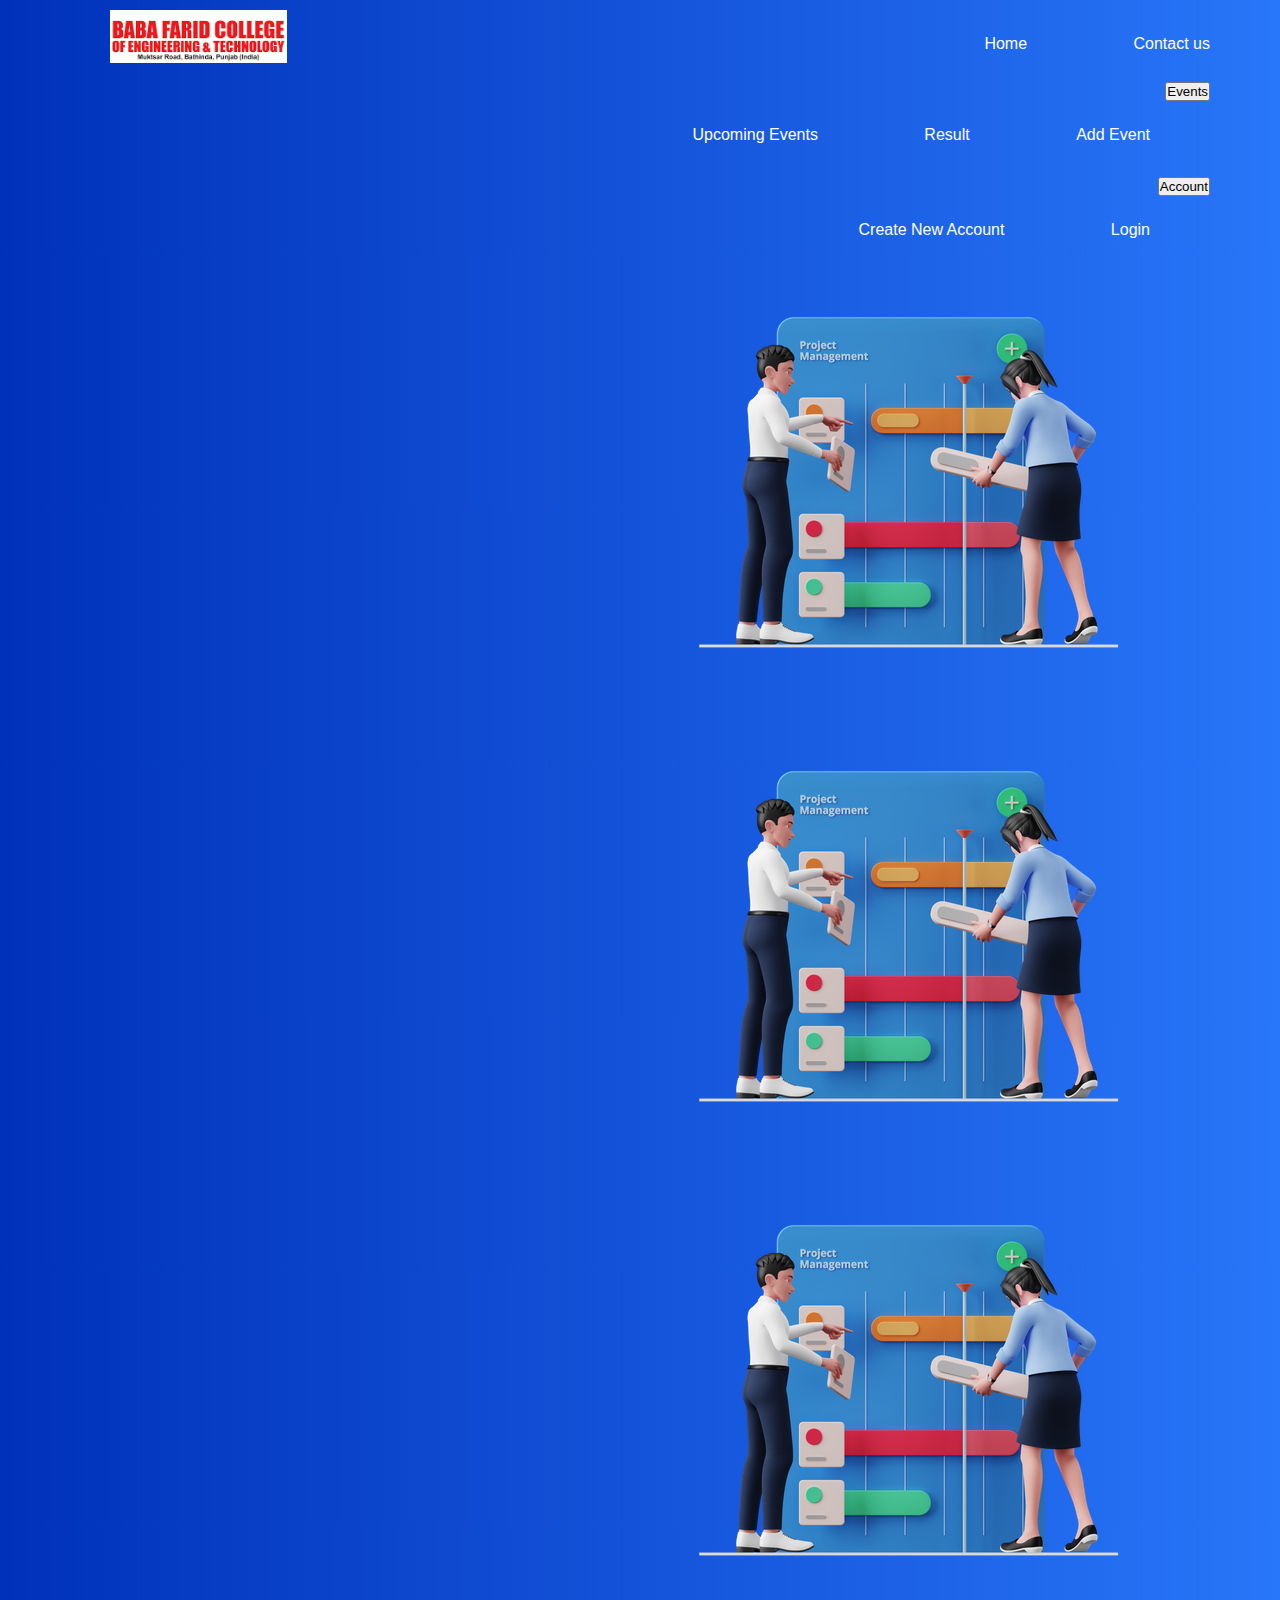
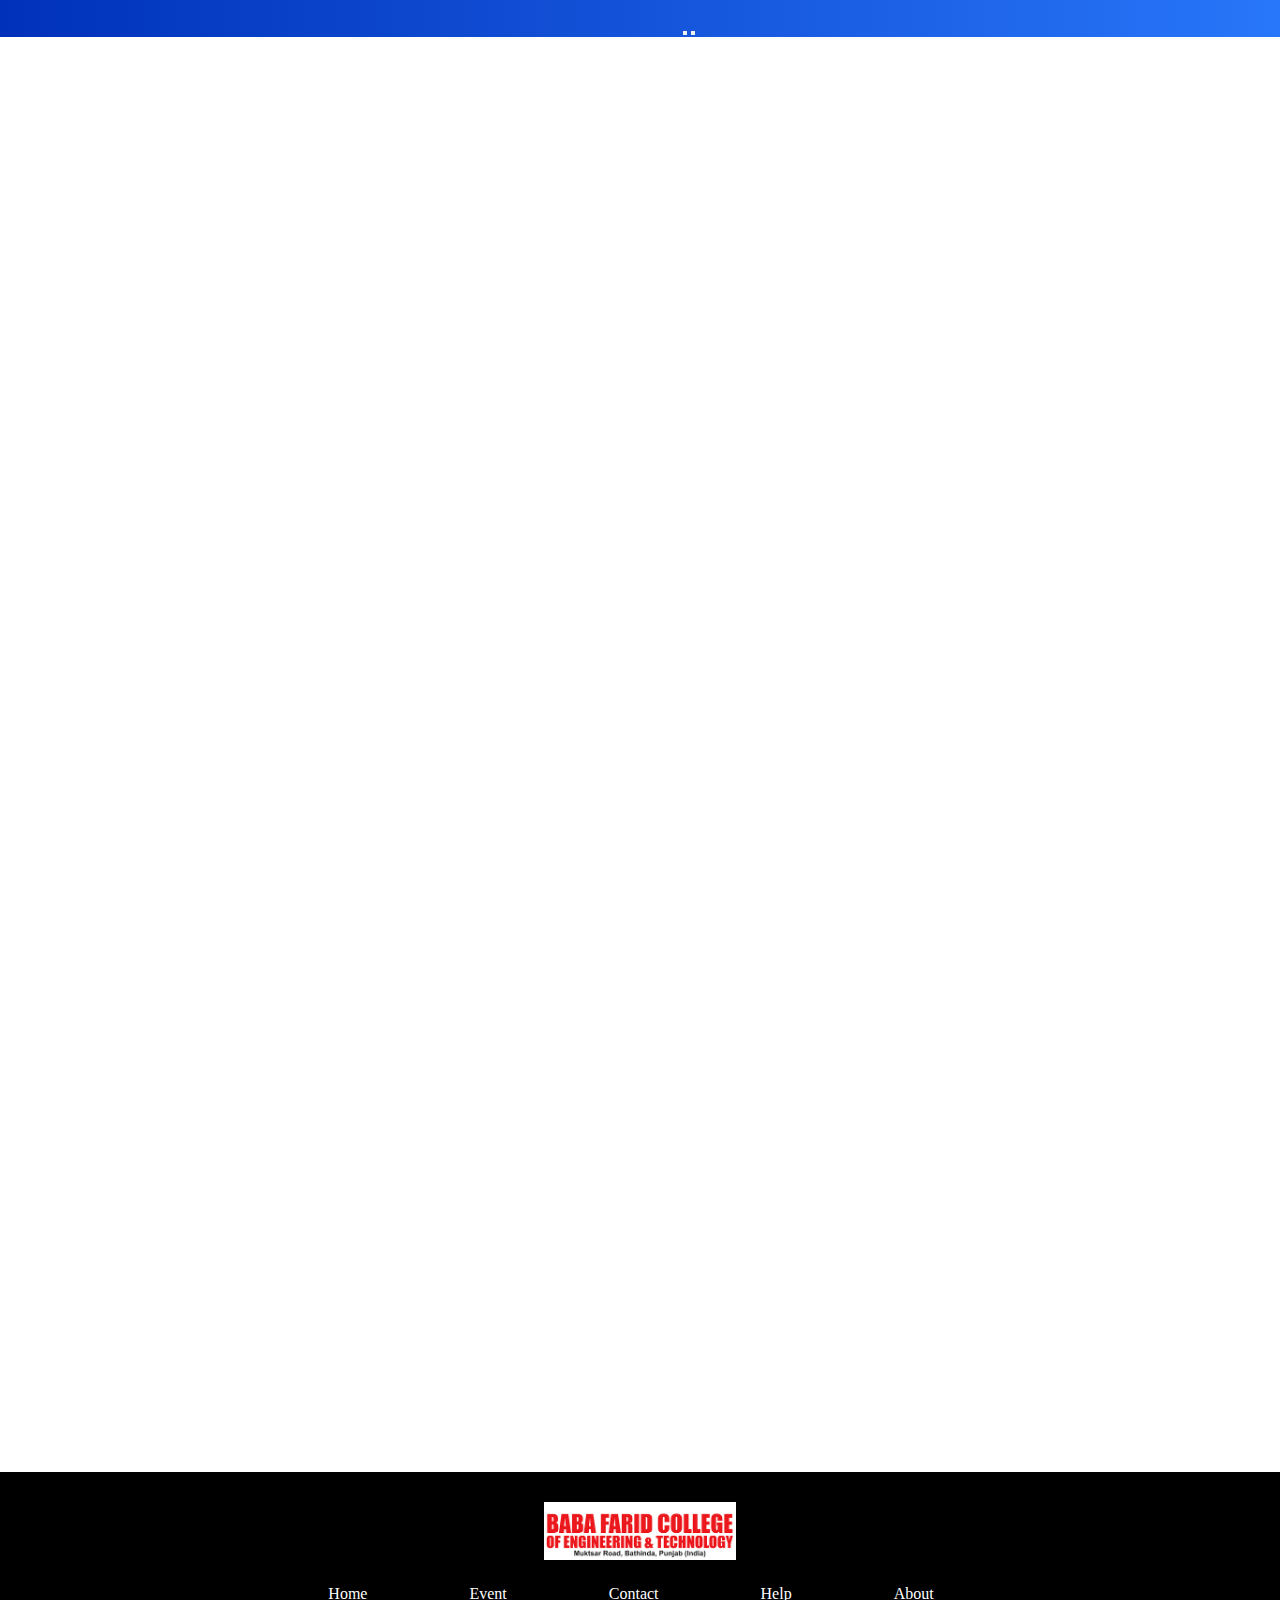
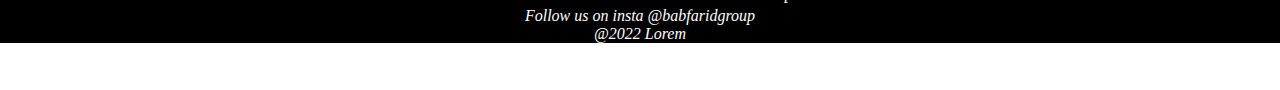
==== index.html @ 04c86332 "bfcet event" ====
<!DOCTYPE html>
<html lang="en">
<head>
    <meta charset="UTF-8">
    <meta http-equiv="X-UA-Compatible" content="IE=edge">
    <meta name="viewport" content="width=device-width, initial-scale=1.0">
    <title>Event Management</title>
    <link rel="stylesheet" href="style.css">
    <!-- CSS only -->
<link href="https://cdn.jsdelivr.net/npm/bootstrap@5.2.3/dist/css/bootstrap.min.css" rel="stylesheet" integrity="sha384-rbsA2VBKQhggwzxH7pPCaAqO46MgnOM80zW1RWuH61DGLwZJEdK2Kadq2F9CUG65" crossorigin="anonymous">
<link rel="preconnect" href="https://fonts.googleapis.com">
<link rel="preconnect" href="https://fonts.gstatic.com" crossorigin>
<link href="https://fonts.googleapis.com/css2?family=Alfa+Slab+One&display=swap" rel="stylesheet">
<link href="https://unpkg.com/aos@2.3.1/dist/aos.css" rel="stylesheet">
</head>
<body>

<!----navbar------->
<div class="nav-bar">
    <img src="./images/bfgi.png">
    <div class="menu-right">
        <span onClick="myFunction()">&#9776;</span>
       <ul id="menu">
        <li><a href="#">Home</a></li>    
        <li><a href="#">Contact us</a></li>    
        <li>
            <div class="btn-group">
              <button type="button" class="btn btn-primary dropdown-toggle" data-bs-toggle="dropdown" aria-expanded="false">
                Events
              </button>
              <ul class="dropdown-menu">
                <li><a class="dropdown-item" href="#">Upcoming Events</a></li>
                <li><a class="dropdown-item" href="#">Result</a></li>
                <li><a class="dropdown-item" href="#">Add Event</a></li>
              </ul>
            </div></li>   
        <li><!-- Example single danger button -->
            <div class="btn-group">
              <button type="button" class="btn btn-primary dropdown-toggle" data-bs-toggle="dropdown" aria-expanded="false">
                Account
              </button>
              <ul class="dropdown-menu">
                <li><a class="dropdown-item" href="#">Create New Account</a></li>
                <li><a class="dropdown-item" href="#">Login</a></li>
                
              </ul>
            </div></li>
        </ul>
    </div>
</div>   

<!----navbar end------->



<!----hero part----->

<div  class="heromain">
    <div data-aos="fade-up" class="hero-text">
        <h1 data-aos="fade-right">Get ALL The Event Details Of BFCET </h1>
        <p data-aos="fade-right">Lorem ipsum dolor sit amet consectetur adipisicing elit. Aut, officia! Facilis, rem quo? Ut, aperiam minima doloribus repellendus dolore consectetur asperiores debitis et ea rem quasi aspernatur fugiat quaerat provident.</p>
        <a data-aos="fade-right" href="#"> Explore Event</a>
    </div>

    <div data-aos="fade-left" class="hero-image">
        <div id="carouselExampleControls" class="carousel slide" data-bs-ride="carousel">
            <div class="carousel-inner">
              <div class="carousel-item active">
                <img src="./images/team.webp" alt="">
              </div>
              <div class="carousel-item">
                <img src="/images/team.webp" alt="">
              </div>
              <div class="carousel-item">
                <img src="./images/team.webp" alt="">
              </div>
            </div>
            <button class="carousel-control-prev" type="button" data-bs-target="#carouselExampleControls" data-bs-slide="prev">
              <span class="carousel-control-prev-icon" aria-hidden="true"></span>
              <span class="visually-hidden">Previous</span>
            </button>
            <button class="carousel-control-next" type="button" data-bs-target="#carouselExampleControls" data-bs-slide="next">
              <span class="carousel-control-next-icon" aria-hidden="true"></span>
              <span class="visually-hidden">Next</span>
            </button>
          </div>
    </div>




</div>
<!----hero part end----->





<!---about section----->
<div data-aos="fade-up" class="about">
    <div data-aos="fade-up" class="about-text">
        <h1 data-aos="fade-up">About</h1>
        <p data-aos="fade-up">Lorem ipsum dolor sit amet consectetur adipisicing elit. Placeat debitis impedit suscipit quisquam officiis, tempore in ab dignissimos incidunt laboriosam est autem laudantium numquam quidem fugiat mollitia hic ipsa non. Reiciendis tempore suscipit facere aspernatur mollitia est voluptas enim nostrum sint corrupti placeat labore sapiente quia aliquam pariatur sed, officia recusandae, voluptate doloribus! Nemo possimus, placeat rerum id fugiat quidem?</p>
    </div>

    <div data-aos="fade-up" class="about-image">
        <img data-aos="fade-up" src="./images/about2.webp" alt="">
    </div>
</div>
<!---about section end----->




<!-----event card section-->
<div data-aos="fade-up" class="event">


    <div data-aos="fade-up" class="event-card1">
        <div data-aos="fade-up" class="event-image">
            <img src="./images/even2.webp" alt="">
        </div>
        <div data-aos="fade-up" class="event-text">
            <h1>
                Event 1: Lorem
            </h1>
            <p>
                Lorem ipsum dolor sit amet consectetur adipisicing elit. Repellendus dolor, expedita, impedit similique animi at nulla ad ipsam cupiditate quis blanditiis. At repellendus aspernatur libero natus ut ipsam enim recusandae?
            </p>
            <a href="#">Explore</a>
        </div>

    </div>
    <div data-aos="fade-up" class="event-card1">
        <div data-aos="fade-up" class="event-image">
            <img src="./images/even2.webp" alt="">
        </div>
        <div data-aos="fade-up" class="event-text">
            <h1>
                Event 2: Lorem
            </h1>
            <p>
                Lorem ipsum dolor sit amet consectetur adipisicing elit. Repellendus dolor, expedita, impedit similique animi at nulla ad ipsam cupiditate quis blanditiis. At repellendus aspernatur libero natus ut ipsam enim recusandae?
            </p>
            <a href="#">Explore</a>
        </div>

    </div>
    <div data-aos="fade-up" class="event-card1">
        <div data-aos="fade-up" class="event-image">
            <img src="./images/even2.webp" alt="">
        </div>
        <div data-aos="fade-up" class="event-text">
            <h1>
                Event 3: Lorem
            </h1>
            <p>
                Lorem ipsum dolor sit amet consectetur adipisicing elit. Repellendus dolor, expedita, impedit similique animi at nulla ad ipsam cupiditate quis blanditiis. At repellendus aspernatur libero natus ut ipsam enim recusandae?
            </p>
            <a href="#">Explore</a>
        </div>

    </div>



</div>
<!-----event card section end-->






<!---previous event result-->

<div data-aos="fade-up" class="prev-event">

    <div data-aos="fade-up" class="prev-card">

        <div data-aos="fade-up" class="part1">

            <h1>
                Previous Event Result:
            </h1>
            <p>
                Lorem ipsum, dolor sit amet consectetur adipisicing elit. Exercitationem eaque officia, explicabo incidunt error, aperiam asperiores accusamus dolorum, 
            </p>

        </div>




        <div data-aos="fade-up" class="part2">

            <div class="winner-image">
                <img src="./images/userprofile.png" alt="">

            </div>
            <div class="winner-text">
                <h1>
                    1st Position
                </h1>
                <p>
                    
                    Name: Jane Roy
                    Branch: B.tech
                    UID:222222

                </p>
            </div>

        </div>


        <div data-aos="fade-up" class="part3">
            
            <div class="winner-image">
                <img src="./images/userprofile.png" alt="">
            </div>
            <div class="winner-text">
                <h1>
                    2nd Position
                </h1>
                <p>
                    Name: Jane Roy
                    Branch: B.tech
                    UID:222222
                    
                </p>
            </div>
        </div>

    </div>

</div>
<!---previous event result end-->




<div class="footer">
    <img src="./images/bfgi.png" alt="" class="footer-image">
 <ul>
    <li><a href="#">Home</a></li>
    <li><a href="#">Event</a></li>
    <li><a href="#">Contact</a></li>
    <li><a href="#">Help</a></li>
    <li><a href="#">About</a></li>
 </ul>

 <p>Follow us on insta @babfaridgroup</p>

 <p>@2022 Lorem</p>
</div>












<script src="https://cdn.jsdelivr.net/npm/bootstrap@5.2.3/dist/js/bootstrap.bundle.min.js"></script>



<script>
    function onclickhamburger() {
        document.getElementById("hambureger").classList.toggle("change");
        document.getElementById("nav").classList.toggle("chnage");
    }
  </script>
  
  
  <script>
    function myFunction() {
        var x = document.getElementById("menu");
  
        if (x.style.display == "block") {
            x.style.display = "none";
        }
        else {
            x.style.display = "block";
        }
    }
  </script>
  


  <script src="https://cdn.jsdelivr.net/npm/bootstrap@5.0.2/dist/js/bootstrap.bundle.min.js" integrity="sha384-MrcW6ZMFYlzcLA8Nl+NtUVF0sA7MsXsP1UyJoMp4YLEuNSfAP+JcXn/tWtIaxVXM" crossorigin="anonymous"></script>

  <script src="https://cdn.jsdelivr.net/npm/@popperjs/core@2.9.2/dist/umd/popper.min.js" integrity="sha384-IQsoLXl5PILFhosVNubq5LC7Qb9DXgDA9i+tQ8Zj3iwWAwPtgFTxbJ8NT4GN1R8p" crossorigin="anonymous"></script>
<script src="https://cdn.jsdelivr.net/npm/bootstrap@5.0.2/dist/js/bootstrap.min.js" integrity="sha384-cVKIPhGWiC2Al4u+LWgxfKTRIcfu0JTxR+EQDz/bgldoEyl4H0zUF0QKbrJ0EcQF" crossorigin="anonymous"></script>
<script src="https://unpkg.com/aos@2.3.1/dist/aos.js"></script>
<script>
    AOS.init();
  </script>
    
</body>





</html>
---- style.css ----
* {
    margin: 0;
    padding: 0;
}


.nav-bar {
    background-image: linear-gradient(to right, #0031ba, 
    #2876F9);
    color: rgb(255, 255, 255);
    padding: 10px;
    font-family: Anton;
    font-family: Arial, Helvetica, sans-serif;

}

.nav-bar img {
    height: 53px;
    float: left;
    margin-left: 100px;
}

.nav-bar .bfgi {
    border-radius: 0%;
    height: 55px;
    width: auto;
    margin-left: 225px;

}


.menu-right {
    text-align: right;
}

ul li {
    display: inline-block;
    margin: 25px 60px 4px 42px;
    list-style: none;
}

ul li a {
    text-decoration: none;
    color: rgb(255, 255, 255);

}

ul li a:hover {
    color: white;
    transition: 0.2s ease-in;
}

span {
    margin: 0 20px;
    font-size: 28px;
    cursor: pointer;
    display: none;
}

.navbar ul {
    display: flex;
    flex-direction: row;
    align-items: flex-start;
    justify-content: space-between;
    padding: 28px 69px;
}

.heromain {
    display: flex;
    align-items: center;
    justify-content: space-evenly;
    background-image: linear-gradient(to right, #0031ba, 
    #2876F9);
}

.hero-text {
    flex-basis: 40%;

}



.hero-text h1 {
    font-size: 55px;
    color: white;
    font-family: 'Alfa Slab One', cursive;
    font-weight: 100;
}

.hero-text p {
    font-family: Arial, Helvetica, sans-serif;
    color: white;
    font-size: 15;
}

.hero-text a {
    text-decoration: none;
    font-style: normal;
    background-color: white;
    color: black;
    padding: 10px;
    border-radius: 5px;
    font-family: Arial, Helvetica, sans-serif;
    font-weight: 600;
}

.hero-text a:hover {
    background-color: white;
    color: rgb(255, 255, 255);
    background-color: #0031ba;
    transition: 0.5s;
}

.hero-image {
    flex-basis: 40%;
}




/*===about section===*/

.about {
    display: flex;
    align-items: center;
    justify-content: space-evenly;

}

.about-text {
    flex-basis: 40%;
    text-align: justify;
}

.about-text h1 {
    color: rgb(42, 42, 235);
    font-size: 35px;
    font-weight: 700;
}

.about-text p {
    font-size: 17px;
    font-weight: 400;
}


/*===event cards====*/
.event {
    display: flex;
    align-items: center;
    justify-content: space-evenly;
}

.event-card1 {
    height: 450px;
    width: 400px;
    background-image: linear-gradient(to right, #0031ba, 
    #2876F9);
    border-radius: 3%;
    display: flex;
    padding-bottom: 35px;
    flex-direction: column;
    align-items: center;
    justify-content: space-evenly;
    box-shadow: rgba(50, 50, 93, 0.25) 0px 6px 12px -2px, rgba(0, 0, 0, 0.3) 0px 3px 7px -3px;
}

.event-image{
    flex-basis: 50%;
    
}


.event-image img{
    height: auto;
    width: 60%;
    margin-left: 15%;
}
.event-text{
    flex-basis: 40%;
    margin-left: 10%;
}

.event-text h1{
    color: white;
    font-size: 30px;
    font-weight: 500;
}

.event-text p{
    color: white;
    font-size: 15px;
    font-weight: 250;
}

.event-text a{
    text-decoration: none;
    font-style: normal;
    background-color: white;
    color: #0031ba;
    border-radius: 3%;
    padding: 7px;
    border-radius: 3px;
}

.event-text a:hover{
    background-color: black;
    color: white;
    transition: 0.5s;
}


.event-card1:hover{
    height: 460px;
    width: 410px;
    transition: 0.5s;
}



/*====prev-event===*/

.prev-card{
    height: 200px;
    width: 90%;
    margin: 60px;
    border-radius:20px;
    box-shadow: rgba(50, 50, 93, 0.25) 0px 6px 12px -2px, rgba(0, 0, 0, 0.3) 0px 3px 7px -3px;
    background-image: linear-gradient(to right, #000000, #232020);
    display: flex;
    align-items: center;
    justify-content: space-evenly;

}




.part1{
    flex-basis: 30%;
}


.part1 h1{
    color: white;
    font-size: 30px;
    font-weight: 600;
}

.part1 p{
    color: rgb(140, 138, 138);
    font-size: 15px;
}

.part2{
    flex-basis: 30%;
    display: flex;
    flex-direction: row;
    align-items: center;
}


.part3{
    display: flex;
    flex-direction: row;
    align-items: center;
}
.winner-text h1{
    font-size: 25px;
    color: white;
}

.winner-text p{
    color: rgb(136, 132, 132);
}

.winner-image img{
    height: auto;
    width: 65%;
}


.part3{
    flex-basis: 30%;
}



.footer{
    background-color: black;
    color: white;
    display: flex;
    align-items: center;
    flex-direction: column;
    justify-content: space-evenly;
}

.footer ul{
    display: flex;
    align-items: center;
    justify-content: space-evenly;
    margin-left: 700px;
    margin-right: 700px;
}

.footer p{
    font-style: italic;
    font-family: cursive;
    color: white;
    text-align: center;
}




.footer-image{
    height: auto;
    width: 15%;
    margin-top: 30px;
    
}


















/*====mediaquery=====*/
@media only screen and (max-width:700px) {


    span {
        display: block
    }

    .nav-bar img {
        height: 57px;
        width: auto;
        margin-left: 7px;
    }

    .nav-bar .bfgi {
        height: 44px;
        margin-left: 43px;
    }

    ul li {
        display: block;
    }

    ul {
        display: none;
    }
}
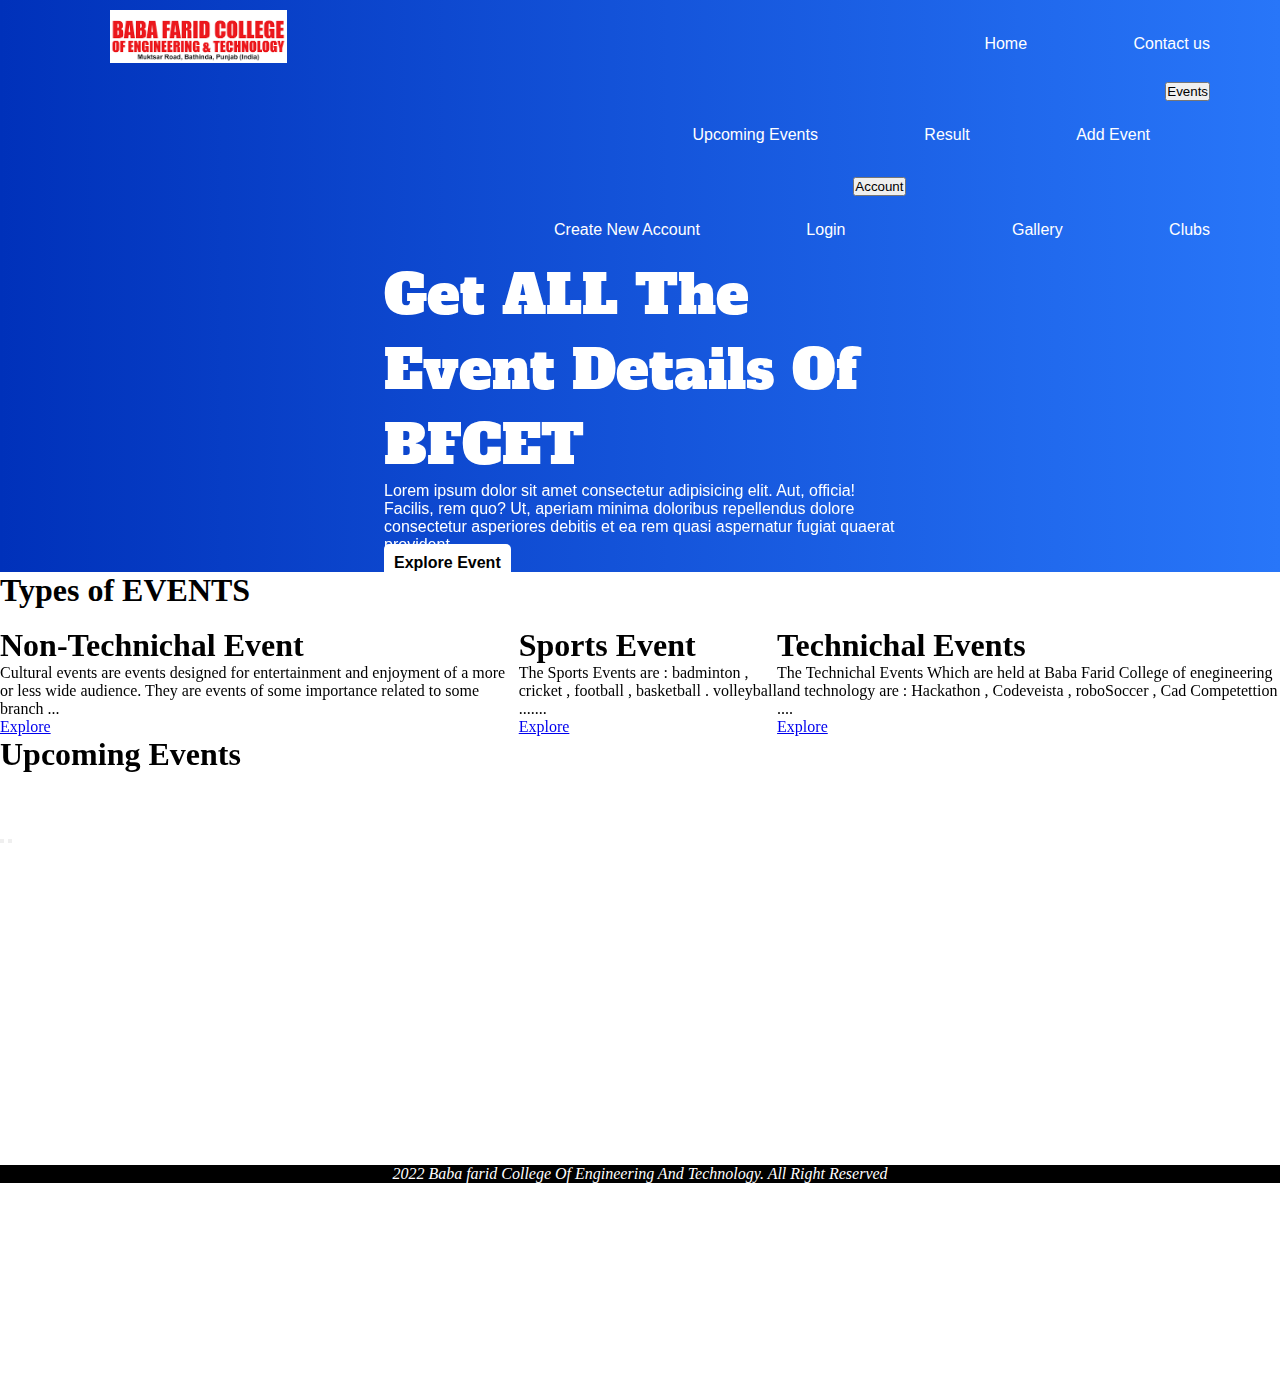
==== commit ee29895a: "Update index.html" ====
--- a/index.html
+++ b/index.html
@@ -1,5 +1,6 @@
 <!DOCTYPE html>
 <html lang="en">
+
 <head>
     <meta charset="UTF-8">
     <meta http-equiv="X-UA-Compatible" content="IE=edge">
@@ -7,305 +8,352 @@
     <title>Event Management</title>
     <link rel="stylesheet" href="style.css">
     <!-- CSS only -->
-<link href="https://cdn.jsdelivr.net/npm/bootstrap@5.2.3/dist/css/bootstrap.min.css" rel="stylesheet" integrity="sha384-rbsA2VBKQhggwzxH7pPCaAqO46MgnOM80zW1RWuH61DGLwZJEdK2Kadq2F9CUG65" crossorigin="anonymous">
-<link rel="preconnect" href="https://fonts.googleapis.com">
-<link rel="preconnect" href="https://fonts.gstatic.com" crossorigin>
-<link href="https://fonts.googleapis.com/css2?family=Alfa+Slab+One&display=swap" rel="stylesheet">
-<link href="https://unpkg.com/aos@2.3.1/dist/aos.css" rel="stylesheet">
+    <link href="https://cdn.jsdelivr.net/npm/bootstrap@5.2.3/dist/css/bootstrap.min.css" rel="stylesheet"
+        integrity="sha384-rbsA2VBKQhggwzxH7pPCaAqO46MgnOM80zW1RWuH61DGLwZJEdK2Kadq2F9CUG65" crossorigin="anonymous">
+    <link rel="preconnect" href="https://fonts.googleapis.com">
+    <link rel="preconnect" href="https://fonts.gstatic.com" crossorigin>
+    <link href="https://fonts.googleapis.com/css2?family=Alfa+Slab+One&display=swap" rel="stylesheet">
+    <link href="https://unpkg.com/aos@2.3.1/dist/aos.css" rel="stylesheet">
 </head>
+
 <body>
 
-<!----navbar------->
-<div class="nav-bar">
-    <img src="./images/bfgi.png">
-    <div class="menu-right">
-        <span onClick="myFunction()">&#9776;</span>
-       <ul id="menu">
-        <li><a href="#">Home</a></li>    
-        <li><a href="#">Contact us</a></li>    
-        <li>
-            <div class="btn-group">
-              <button type="button" class="btn btn-primary dropdown-toggle" data-bs-toggle="dropdown" aria-expanded="false">
-                Events
-              </button>
-              <ul class="dropdown-menu">
-                <li><a class="dropdown-item" href="#">Upcoming Events</a></li>
-                <li><a class="dropdown-item" href="#">Result</a></li>
-                <li><a class="dropdown-item" href="#">Add Event</a></li>
-              </ul>
-            </div></li>   
-        <li><!-- Example single danger button -->
-            <div class="btn-group">
-              <button type="button" class="btn btn-primary dropdown-toggle" data-bs-toggle="dropdown" aria-expanded="false">
-                Account
-              </button>
-              <ul class="dropdown-menu">
-                <li><a class="dropdown-item" href="#">Create New Account</a></li>
-                <li><a class="dropdown-item" href="#">Login</a></li>
-                
-              </ul>
-            </div></li>
-        </ul>
-    </div>
-</div>   
-
-<!----navbar end------->
-
-
-
-<!----hero part----->
-
-<div  class="heromain">
-    <div data-aos="fade-up" class="hero-text">
-        <h1 data-aos="fade-right">Get ALL The Event Details Of BFCET </h1>
-        <p data-aos="fade-right">Lorem ipsum dolor sit amet consectetur adipisicing elit. Aut, officia! Facilis, rem quo? Ut, aperiam minima doloribus repellendus dolore consectetur asperiores debitis et ea rem quasi aspernatur fugiat quaerat provident.</p>
-        <a data-aos="fade-right" href="#"> Explore Event</a>
-    </div>
-
-    <div data-aos="fade-left" class="hero-image">
-        <div id="carouselExampleControls" class="carousel slide" data-bs-ride="carousel">
-            <div class="carousel-inner">
-              <div class="carousel-item active">
-                <img src="./images/team.webp" alt="">
-              </div>
-              <div class="carousel-item">
-                <img src="/images/team.webp" alt="">
-              </div>
-              <div class="carousel-item">
-                <img src="./images/team.webp" alt="">
-              </div>
-            </div>
-            <button class="carousel-control-prev" type="button" data-bs-target="#carouselExampleControls" data-bs-slide="prev">
-              <span class="carousel-control-prev-icon" aria-hidden="true"></span>
-              <span class="visually-hidden">Previous</span>
-            </button>
-            <button class="carousel-control-next" type="button" data-bs-target="#carouselExampleControls" data-bs-slide="next">
-              <span class="carousel-control-next-icon" aria-hidden="true"></span>
-              <span class="visually-hidden">Next</span>
-            </button>
-          </div>
-    </div>
-
-
-
-
-</div>
-<!----hero part end----->
-
-
-
-
-
-<!---about section----->
-<div data-aos="fade-up" class="about">
-    <div data-aos="fade-up" class="about-text">
-        <h1 data-aos="fade-up">About</h1>
-        <p data-aos="fade-up">Lorem ipsum dolor sit amet consectetur adipisicing elit. Placeat debitis impedit suscipit quisquam officiis, tempore in ab dignissimos incidunt laboriosam est autem laudantium numquam quidem fugiat mollitia hic ipsa non. Reiciendis tempore suscipit facere aspernatur mollitia est voluptas enim nostrum sint corrupti placeat labore sapiente quia aliquam pariatur sed, officia recusandae, voluptate doloribus! Nemo possimus, placeat rerum id fugiat quidem?</p>
-    </div>
-
-    <div data-aos="fade-up" class="about-image">
-        <img data-aos="fade-up" src="./images/about2.webp" alt="">
-    </div>
-</div>
-<!---about section end----->
-
-
-
-
-<!-----event card section-->
-<div data-aos="fade-up" class="event">
-
-
-    <div data-aos="fade-up" class="event-card1">
-        <div data-aos="fade-up" class="event-image">
-            <img src="./images/even2.webp" alt="">
-        </div>
-        <div data-aos="fade-up" class="event-text">
-            <h1>
-                Event 1: Lorem
-            </h1>
-            <p>
-                Lorem ipsum dolor sit amet consectetur adipisicing elit. Repellendus dolor, expedita, impedit similique animi at nulla ad ipsam cupiditate quis blanditiis. At repellendus aspernatur libero natus ut ipsam enim recusandae?
+    <!----navbar------->
+    <div class="nav-bar">
+        <img src="./images/bfgi.png">
+        <div class="menu-right">
+            <span onClick="myFunction()">&#9776;</span>
+            <ul id="menu">
+                <li><a href="#">Home</a></li>
+                <li><a href="#">Contact us</a></li>
+                <li>
+                    <div class="btn-group">
+                        <button type="button" class="btn btn-primary dropdown-toggle" data-bs-toggle="dropdown"
+                            aria-expanded="false">
+                            Events
+                        </button>
+                        <ul class="dropdown-menu">
+                            <li><a class="dropdown-item" href="#">Upcoming Events</a></li>
+                            <li><a class="dropdown-item" href="#">Result</a></li>
+                            <li><a class="dropdown-item" href="#">Add Event</a></li>
+                        </ul>
+                    </div>
+                </li>
+                <li>
+                    <!-- Example single danger button -->
+                    <div class="btn-group">
+                        <button type="button" class="btn btn-primary dropdown-toggle" data-bs-toggle="dropdown"
+                            aria-expanded="false">
+                            Account
+                        </button>
+                        <ul class="dropdown-menu">
+                            <li><a class="dropdown-item" href="signup.html">Create New Account</a></li>
+                            <li><a class="dropdown-item" href="login.html">Login</a></li>
+
+                        </ul>
+                    </div>
+                </li>
+                <li><a href="#">Gallery</a></li>
+                <li><a href="#">Clubs</a></li>
+            </ul>
+        </div>
+    </div>
+
+    <!----navbar end------->
+
+
+
+    <!----hero part----->
+
+    <div class="heromain">
+        <div data-aos="fade-up" class="hero-text">
+            <h1 data-aos="fade-right">Get ALL The Event Details Of BFCET </h1>
+            <p data-aos="fade-right">Lorem ipsum dolor sit amet consectetur adipisicing elit. Aut, officia! Facilis, rem
+                quo? Ut, aperiam minima doloribus repellendus dolore consectetur asperiores debitis et ea rem quasi
+                aspernatur fugiat quaerat provident.</p>
+            <a data-aos="fade-right" href="#"> Explore Event</a>
+        </div>
+
+  
+        </div>
+
+
+
+
+    </div>
+    <!----hero part end----->
+
+
+
+
+
+    <!---about section----
+    <div data-aos="fade-up" class="about">
+        <div data-aos="fade-up" class="about-text">
+            <h1 data-aos="fade-up">About</h1>
+            <p data-aos="fade-up">Do you know something worth sharing?
+                Are you wondering where and with whom to share?
+                This is the right place to be then..
+                Get insight of all the events of BFCET at one place, let go all the queries and just scroll to explore
+                and get all the Details of the Previous events youu have missed and always be aware for upcoming event
             </p>
-            <a href="#">Explore</a>
-        </div>
-
-    </div>
-    <div data-aos="fade-up" class="event-card1">
-        <div data-aos="fade-up" class="event-image">
-            <img src="./images/even2.webp" alt="">
-        </div>
-        <div data-aos="fade-up" class="event-text">
-            <h1>
-                Event 2: Lorem
-            </h1>
-            <p>
-                Lorem ipsum dolor sit amet consectetur adipisicing elit. Repellendus dolor, expedita, impedit similique animi at nulla ad ipsam cupiditate quis blanditiis. At repellendus aspernatur libero natus ut ipsam enim recusandae?
-            </p>
-            <a href="#">Explore</a>
-        </div>
-
-    </div>
-    <div data-aos="fade-up" class="event-card1">
-        <div data-aos="fade-up" class="event-image">
-            <img src="./images/even2.webp" alt="">
-        </div>
-        <div data-aos="fade-up" class="event-text">
-            <h1>
-                Event 3: Lorem
-            </h1>
-            <p>
-                Lorem ipsum dolor sit amet consectetur adipisicing elit. Repellendus dolor, expedita, impedit similique animi at nulla ad ipsam cupiditate quis blanditiis. At repellendus aspernatur libero natus ut ipsam enim recusandae?
-            </p>
-            <a href="#">Explore</a>
-        </div>
-
-    </div>
-
-
-
-</div>
-<!-----event card section end-->
-
-
-
-
-
-
-<!---previous event result-->
-
-<div data-aos="fade-up" class="prev-event">
-
-    <div data-aos="fade-up" class="prev-card">
-
-        <div data-aos="fade-up" class="part1">
-
-            <h1>
-                Previous Event Result:
-            </h1>
-            <p>
-                Lorem ipsum, dolor sit amet consectetur adipisicing elit. Exercitationem eaque officia, explicabo incidunt error, aperiam asperiores accusamus dolorum, 
-            </p>
-
-        </div>
-
-
-
-
-        <div data-aos="fade-up" class="part2">
-
-            <div class="winner-image">
-                <img src="./images/userprofile.png" alt="">
-
-            </div>
-            <div class="winner-text">
+        </div>
+
+        <div data-aos="fade-up" class="about-image">
+            <img data-aos="fade-up" src="./images/about2.webp" alt="">
+        </div>
+    </div>
+    
+    
+    
+    --about section end----->
+
+
+
+    <!----types of event cards-->
+
+    <div class="type-heading">
+        <h1 class="heading">Types of EVENTS</h1>
+
+
+    <div data-aos="fade-up" class="event">
+
+
+        <div data-aos="fade-up" class="type-event-card1">
+            <div data-aos="fade-up" class="type-event-image">
+                <img class="type-image1" src="./images/cultural.jpg" alt="">
+            </div>
+            <div data-aos="fade-up" class="type-event-text">
                 <h1>
-                    1st Position
+                    Non-Technichal Event
                 </h1>
                 <p>
-                    
-                    Name: Jane Roy
-                    Branch: B.tech
-                    UID:222222
+                    Cultural events are events designed for entertainment and enjoyment of a more or less wide audience. They are events of some importance related to some branch ...
 
                 </p>
-            </div>
-
-        </div>
-
-
-        <div data-aos="fade-up" class="part3">
-            
-            <div class="winner-image">
-                <img src="./images/userprofile.png" alt="">
-            </div>
-            <div class="winner-text">
+                <a href="non-tech.html">Explore</a>
+            </div>
+
+        </div>
+        <div data-aos="fade-up" class="type-event-card1">
+            <div data-aos="fade-up" class="type-event-image">
+                <img class="type-image2" src="./images/sports2.jpg" alt="">
+            </div>
+            <div data-aos="fade-up" class="type-event-text">
                 <h1>
-                    2nd Position
+                    Sports Event
                 </h1>
                 <p>
-                    Name: Jane Roy
-                    Branch: B.tech
-                    UID:222222
-                    
+                    The Sports Events are : badminton , cricket , football , basketball . volleyball .......
                 </p>
-            </div>
-        </div>
+                <a href="./non-tech.html">Explore</a>
+            </div>
+
+        </div>
+        <div data-aos="fade-up" class="type-event-card1">
+            <div data-aos="fade-up" class="type-event-image">
+                <img class="type-image3" src="./images/tech-event.jpg" alt="">
+            </div>
+            <div data-aos="fade-up" class="type-event-text">
+                <h1>
+                    Technichal Events
+                </h1>
+                <p>
+                  The Technichal Events Which are held at Baba Farid College of enegineering and technology are : Hackathon , Codeveista , roboSoccer , Cad Competettion ....
+                </p>
+                <a href="non-tech.html">Explore</a>
+            </div>
+
+        </div>
+
+
 
     </div>
 
 </div>
-<!---previous event result end-->
-
-
-
-
-<div class="footer">
-    <img src="./images/bfgi.png" alt="" class="footer-image">
- <ul>
-    <li><a href="#">Home</a></li>
-    <li><a href="#">Event</a></li>
-    <li><a href="#">Contact</a></li>
-    <li><a href="#">Help</a></li>
-    <li><a href="#">About</a></li>
- </ul>
-
- <p>Follow us on insta @babfaridgroup</p>
-
- <p>@2022 Lorem</p>
-</div>
-
-
-
-
-
-
-
-
-
-
-
-
-<script src="https://cdn.jsdelivr.net/npm/bootstrap@5.2.3/dist/js/bootstrap.bundle.min.js"></script>
-
-
-
-<script>
-    function onclickhamburger() {
-        document.getElementById("hambureger").classList.toggle("change");
-        document.getElementById("nav").classList.toggle("chnage");
-    }
-  </script>
-  
-  
-  <script>
-    function myFunction() {
-        var x = document.getElementById("menu");
-  
-        if (x.style.display == "block") {
-            x.style.display = "none";
+
+    <!----types of event cards end-->
+
+
+
+
+    <!---Upcoming Events-->
+
+
+
+
+
+    <h1 data-aos="fade-up" class="up-heading">
+        Upcoming Events
+    </h1>
+    <div class="upco">
+
+
+       
+
+        <div data-aos="fade-up" class="upco-cr">
+            <div id="carouselExampleControls" class="carousel slide" data-bs-ride="carousel">
+                <div class="carousel-inner">
+                  <div class="carousel-item active">
+                    <img src="./images/convoevent1.jpg" alt="" class="crousel-image">
+                  </div>
+                  <div class="carousel-item">
+                    <img src="./images/convoevent1.jpg" alt="" class="crousel-image">
+                  </div>
+                  <div class="carousel-item">
+                    <img src="./images/convoevent1.jpg" alt="" class="crousel-image">
+                  </div>
+                </div>
+                <button class="carousel-control-prev" type="button" data-bs-target="#carouselExampleControls" data-bs-slide="prev">
+                  <span class="carousel-control-prev-icon" aria-hidden="true"></span>
+                  <span class="visually-hidden">Previous</span>
+                </button>
+                <button class="carousel-control-next" type="button" data-bs-target="#carouselExampleControls" data-bs-slide="next">
+                  <span class="carousel-control-next-icon" aria-hidden="true"></span>
+                  <span class="visually-hidden">Next</span>
+                </button>
+              </div>
+        </div>
+
+
+
+
+    </div>
+    <!---Upcoming Events end-->
+
+
+
+
+    <!---previous event result-->
+
+    <div data-aos="fade-up" class="prev-event">
+
+        <div data-aos="fade-up" class="prev-card">
+
+            <div data-aos="fade-up" class="part1">
+
+                <h1>
+                    Previous Event Tech-o-Fest:
+                </h1>
+                <p>
+                    CSI club is organising "TECH 'O' FEST" Including 3 events FASTECH (coding) TECH'O'LAUGH (memes)
+                    PRESENTECH (presentation & pitching)
+                </p>
+
+            </div>
+
+
+
+
+            <div data-aos="fade-up" class="part2">
+
+                <div class="winner-image">
+                    <img src="./images/userprofile.png" alt="">
+
+                </div>
+                <div class="winner-text">
+                    <h1>
+                        1st Position
+                    </h1>
+                    <p>
+
+                        Jatin bansal
+                        Branch: B.tech
+                        UID:222222
+
+
+                    </p>
+                </div>
+
+            </div>
+
+
+            <div data-aos="fade-up" class="part3">
+
+                <div class="winner-image">
+                    <img src="./images/userprofile.png" alt="">
+                </div>
+                <div class="winner-text">
+                    <h1>
+                        2nd Position
+                    </h1>
+                    <p>
+                        Name: MehakDeep Singh
+                        Branch: B.tech
+                        UID:222222
+
+
+                    </p>
+                </div>
+            </div>
+
+        </div>
+
+    </div>
+    <!---previous event result end-->
+
+
+
+
+    <div class="footer">
+      
+
+        <p>2022 Baba farid College Of Engineering And Technology. All Right Reserved</p>
+    </div>
+
+
+
+
+
+
+
+
+
+
+
+
+    <script src="https://cdn.jsdelivr.net/npm/bootstrap@5.2.3/dist/js/bootstrap.bundle.min.js"></script>
+
+
+
+    <script>
+        function onclickhamburger() {
+            document.getElementById("hambureger").classList.toggle("change");
+            document.getElementById("nav").classList.toggle("chnage");
         }
-        else {
-            x.style.display = "block";
+    </script>
+
+
+    <script>
+        function myFunction() {
+            var x = document.getElementById("menu");
+
+            if (x.style.display == "block") {
+                x.style.display = "none";
+            }
+            else {
+                x.style.display = "block";
+            }
         }
-    }
-  </script>
-  
-
-
-  <script src="https://cdn.jsdelivr.net/npm/bootstrap@5.0.2/dist/js/bootstrap.bundle.min.js" integrity="sha384-MrcW6ZMFYlzcLA8Nl+NtUVF0sA7MsXsP1UyJoMp4YLEuNSfAP+JcXn/tWtIaxVXM" crossorigin="anonymous"></script>
-
-  <script src="https://cdn.jsdelivr.net/npm/@popperjs/core@2.9.2/dist/umd/popper.min.js" integrity="sha384-IQsoLXl5PILFhosVNubq5LC7Qb9DXgDA9i+tQ8Zj3iwWAwPtgFTxbJ8NT4GN1R8p" crossorigin="anonymous"></script>
-<script src="https://cdn.jsdelivr.net/npm/bootstrap@5.0.2/dist/js/bootstrap.min.js" integrity="sha384-cVKIPhGWiC2Al4u+LWgxfKTRIcfu0JTxR+EQDz/bgldoEyl4H0zUF0QKbrJ0EcQF" crossorigin="anonymous"></script>
-<script src="https://unpkg.com/aos@2.3.1/dist/aos.js"></script>
-<script>
-    AOS.init();
-  </script>
-    
+    </script>
+
+
+
+    <script src="https://cdn.jsdelivr.net/npm/bootstrap@5.0.2/dist/js/bootstrap.bundle.min.js"
+        integrity="sha384-MrcW6ZMFYlzcLA8Nl+NtUVF0sA7MsXsP1UyJoMp4YLEuNSfAP+JcXn/tWtIaxVXM"
+        crossorigin="anonymous"></script>
+
+    <script src="https://cdn.jsdelivr.net/npm/@popperjs/core@2.9.2/dist/umd/popper.min.js"
+        integrity="sha384-IQsoLXl5PILFhosVNubq5LC7Qb9DXgDA9i+tQ8Zj3iwWAwPtgFTxbJ8NT4GN1R8p"
+        crossorigin="anonymous"></script>
+    <script src="https://cdn.jsdelivr.net/npm/bootstrap@5.0.2/dist/js/bootstrap.min.js"
+        integrity="sha384-cVKIPhGWiC2Al4u+LWgxfKTRIcfu0JTxR+EQDz/bgldoEyl4H0zUF0QKbrJ0EcQF"
+        crossorigin="anonymous"></script>
+    <script src="https://unpkg.com/aos@2.3.1/dist/aos.js"></script>
+    <script>
+        AOS.init();
+    </script>
+
 </body>
 
-
-
-
-
-</html> +</html>
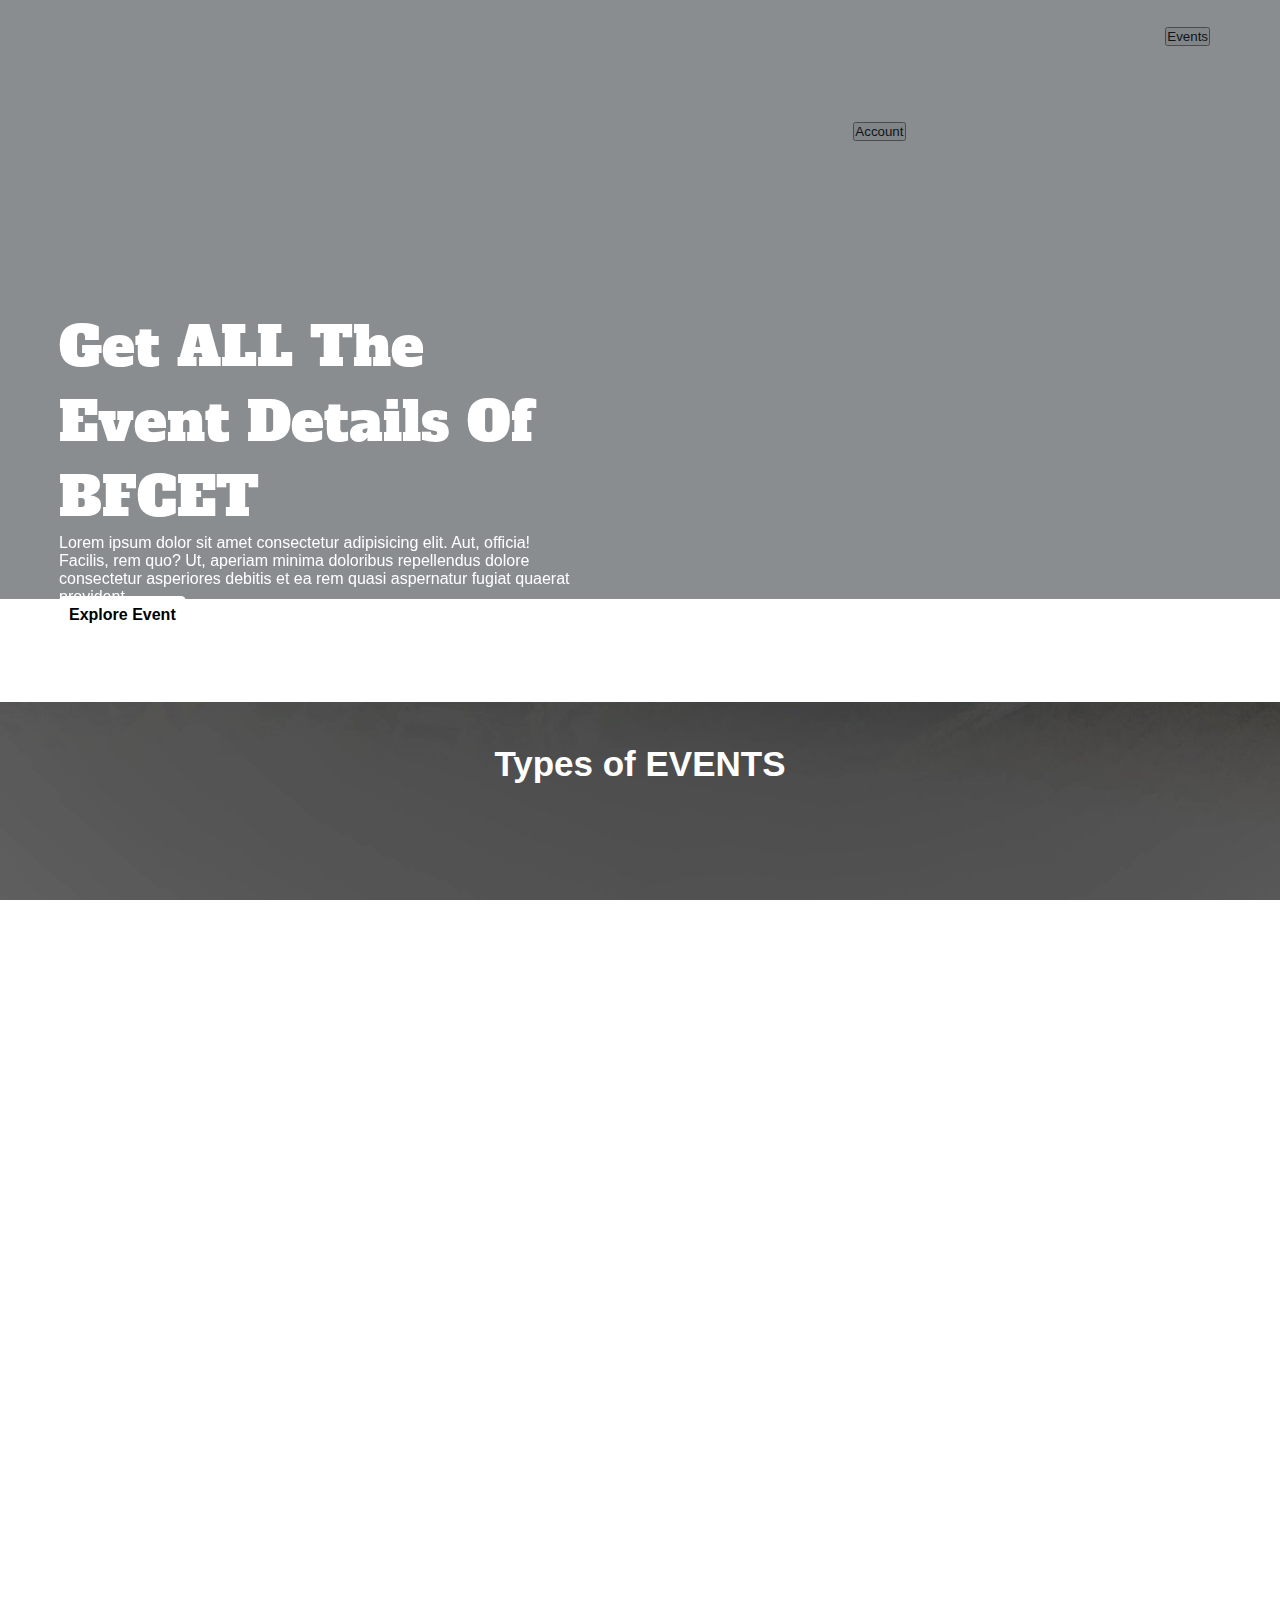
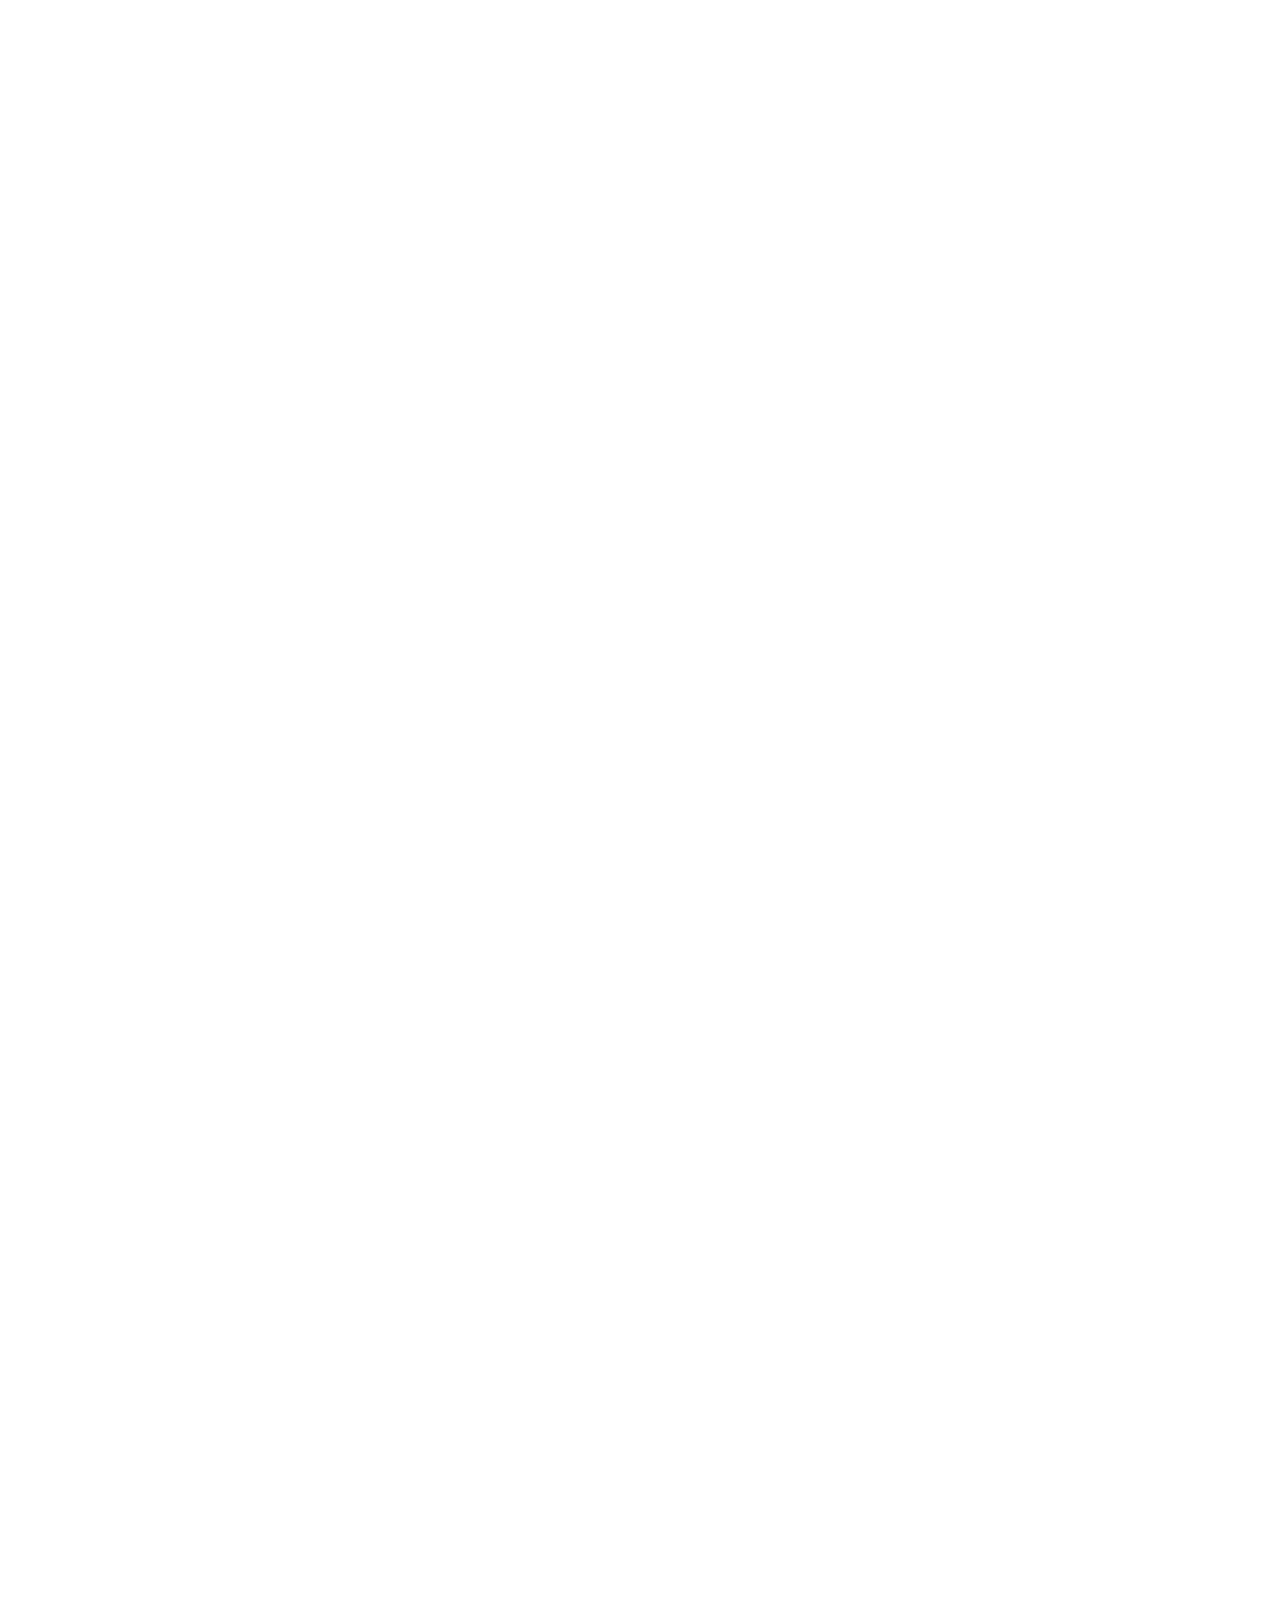
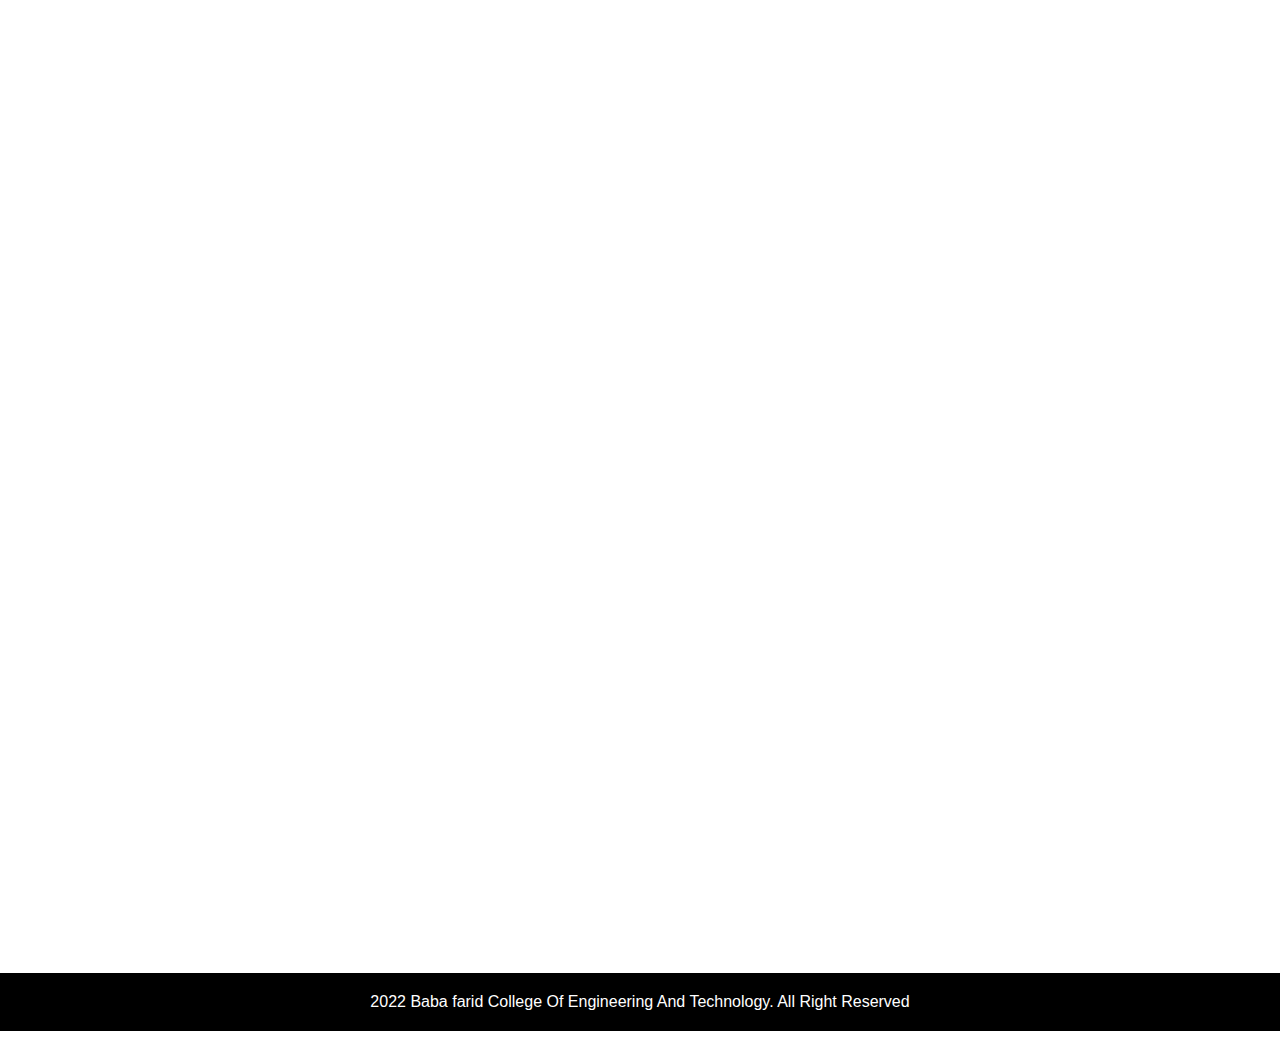
==== commit ab4eba98: "Add files via upload" ====
--- a/index.html
+++ b/index.html
@@ -1,359 +1,467 @@
-<!DOCTYPE html>
-<html lang="en">
-
-<head>
-    <meta charset="UTF-8">
-    <meta http-equiv="X-UA-Compatible" content="IE=edge">
-    <meta name="viewport" content="width=device-width, initial-scale=1.0">
-    <title>Event Management</title>
-    <link rel="stylesheet" href="style.css">
-    <!-- CSS only -->
-    <link href="https://cdn.jsdelivr.net/npm/bootstrap@5.2.3/dist/css/bootstrap.min.css" rel="stylesheet"
-        integrity="sha384-rbsA2VBKQhggwzxH7pPCaAqO46MgnOM80zW1RWuH61DGLwZJEdK2Kadq2F9CUG65" crossorigin="anonymous">
-    <link rel="preconnect" href="https://fonts.googleapis.com">
-    <link rel="preconnect" href="https://fonts.gstatic.com" crossorigin>
-    <link href="https://fonts.googleapis.com/css2?family=Alfa+Slab+One&display=swap" rel="stylesheet">
-    <link href="https://unpkg.com/aos@2.3.1/dist/aos.css" rel="stylesheet">
-</head>
-
-<body>
-
-    <!----navbar------->
-    <div class="nav-bar">
-        <img src="./images/bfgi.png">
-        <div class="menu-right">
-            <span onClick="myFunction()">&#9776;</span>
-            <ul id="menu">
-                <li><a href="#">Home</a></li>
-                <li><a href="#">Contact us</a></li>
-                <li>
-                    <div class="btn-group">
-                        <button type="button" class="btn btn-primary dropdown-toggle" data-bs-toggle="dropdown"
-                            aria-expanded="false">
-                            Events
-                        </button>
-                        <ul class="dropdown-menu">
-                            <li><a class="dropdown-item" href="#">Upcoming Events</a></li>
-                            <li><a class="dropdown-item" href="#">Result</a></li>
-                            <li><a class="dropdown-item" href="#">Add Event</a></li>
-                        </ul>
-                    </div>
-                </li>
-                <li>
-                    <!-- Example single danger button -->
-                    <div class="btn-group">
-                        <button type="button" class="btn btn-primary dropdown-toggle" data-bs-toggle="dropdown"
-                            aria-expanded="false">
-                            Account
-                        </button>
-                        <ul class="dropdown-menu">
-                            <li><a class="dropdown-item" href="signup.html">Create New Account</a></li>
-                            <li><a class="dropdown-item" href="login.html">Login</a></li>
-
-                        </ul>
-                    </div>
-                </li>
-                <li><a href="#">Gallery</a></li>
-                <li><a href="#">Clubs</a></li>
-            </ul>
-        </div>
-    </div>
-
-    <!----navbar end------->
-
-
-
-    <!----hero part----->
-
-    <div class="heromain">
-        <div data-aos="fade-up" class="hero-text">
-            <h1 data-aos="fade-right">Get ALL The Event Details Of BFCET </h1>
-            <p data-aos="fade-right">Lorem ipsum dolor sit amet consectetur adipisicing elit. Aut, officia! Facilis, rem
-                quo? Ut, aperiam minima doloribus repellendus dolore consectetur asperiores debitis et ea rem quasi
-                aspernatur fugiat quaerat provident.</p>
-            <a data-aos="fade-right" href="#"> Explore Event</a>
-        </div>
-
-  
-        </div>
-
-
-
-
-    </div>
-    <!----hero part end----->
-
-
-
-
-
-    <!---about section----
-    <div data-aos="fade-up" class="about">
-        <div data-aos="fade-up" class="about-text">
-            <h1 data-aos="fade-up">About</h1>
-            <p data-aos="fade-up">Do you know something worth sharing?
-                Are you wondering where and with whom to share?
-                This is the right place to be then..
-                Get insight of all the events of BFCET at one place, let go all the queries and just scroll to explore
-                and get all the Details of the Previous events youu have missed and always be aware for upcoming event
-            </p>
-        </div>
-
-        <div data-aos="fade-up" class="about-image">
-            <img data-aos="fade-up" src="./images/about2.webp" alt="">
-        </div>
-    </div>
-    
-    
-    
-    --about section end----->
-
-
-
-    <!----types of event cards-->
-
-    <div class="type-heading">
-        <h1 class="heading">Types of EVENTS</h1>
-
-
-    <div data-aos="fade-up" class="event">
-
-
-        <div data-aos="fade-up" class="type-event-card1">
-            <div data-aos="fade-up" class="type-event-image">
-                <img class="type-image1" src="./images/cultural.jpg" alt="">
-            </div>
-            <div data-aos="fade-up" class="type-event-text">
-                <h1>
-                    Non-Technichal Event
-                </h1>
-                <p>
-                    Cultural events are events designed for entertainment and enjoyment of a more or less wide audience. They are events of some importance related to some branch ...
-
-                </p>
-                <a href="non-tech.html">Explore</a>
-            </div>
-
-        </div>
-        <div data-aos="fade-up" class="type-event-card1">
-            <div data-aos="fade-up" class="type-event-image">
-                <img class="type-image2" src="./images/sports2.jpg" alt="">
-            </div>
-            <div data-aos="fade-up" class="type-event-text">
-                <h1>
-                    Sports Event
-                </h1>
-                <p>
-                    The Sports Events are : badminton , cricket , football , basketball . volleyball .......
-                </p>
-                <a href="./non-tech.html">Explore</a>
-            </div>
-
-        </div>
-        <div data-aos="fade-up" class="type-event-card1">
-            <div data-aos="fade-up" class="type-event-image">
-                <img class="type-image3" src="./images/tech-event.jpg" alt="">
-            </div>
-            <div data-aos="fade-up" class="type-event-text">
-                <h1>
-                    Technichal Events
-                </h1>
-                <p>
-                  The Technichal Events Which are held at Baba Farid College of enegineering and technology are : Hackathon , Codeveista , roboSoccer , Cad Competettion ....
-                </p>
-                <a href="non-tech.html">Explore</a>
-            </div>
-
-        </div>
-
-
-
-    </div>
-
-</div>
-
-    <!----types of event cards end-->
-
-
-
-
-    <!---Upcoming Events-->
-
-
-
-
-
-    <h1 data-aos="fade-up" class="up-heading">
-        Upcoming Events
-    </h1>
-    <div class="upco">
-
-
-       
-
-        <div data-aos="fade-up" class="upco-cr">
-            <div id="carouselExampleControls" class="carousel slide" data-bs-ride="carousel">
-                <div class="carousel-inner">
-                  <div class="carousel-item active">
-                    <img src="./images/convoevent1.jpg" alt="" class="crousel-image">
-                  </div>
-                  <div class="carousel-item">
-                    <img src="./images/convoevent1.jpg" alt="" class="crousel-image">
-                  </div>
-                  <div class="carousel-item">
-                    <img src="./images/convoevent1.jpg" alt="" class="crousel-image">
-                  </div>
-                </div>
-                <button class="carousel-control-prev" type="button" data-bs-target="#carouselExampleControls" data-bs-slide="prev">
-                  <span class="carousel-control-prev-icon" aria-hidden="true"></span>
-                  <span class="visually-hidden">Previous</span>
-                </button>
-                <button class="carousel-control-next" type="button" data-bs-target="#carouselExampleControls" data-bs-slide="next">
-                  <span class="carousel-control-next-icon" aria-hidden="true"></span>
-                  <span class="visually-hidden">Next</span>
-                </button>
-              </div>
-        </div>
-
-
-
-
-    </div>
-    <!---Upcoming Events end-->
-
-
-
-
-    <!---previous event result-->
-
-    <div data-aos="fade-up" class="prev-event">
-
-        <div data-aos="fade-up" class="prev-card">
-
-            <div data-aos="fade-up" class="part1">
-
-                <h1>
-                    Previous Event Tech-o-Fest:
-                </h1>
-                <p>
-                    CSI club is organising "TECH 'O' FEST" Including 3 events FASTECH (coding) TECH'O'LAUGH (memes)
-                    PRESENTECH (presentation & pitching)
-                </p>
-
-            </div>
-
-
-
-
-            <div data-aos="fade-up" class="part2">
-
-                <div class="winner-image">
-                    <img src="./images/userprofile.png" alt="">
-
-                </div>
-                <div class="winner-text">
-                    <h1>
-                        1st Position
-                    </h1>
-                    <p>
-
-                        Jatin bansal
-                        Branch: B.tech
-                        UID:222222
-
-
-                    </p>
-                </div>
-
-            </div>
-
-
-            <div data-aos="fade-up" class="part3">
-
-                <div class="winner-image">
-                    <img src="./images/userprofile.png" alt="">
-                </div>
-                <div class="winner-text">
-                    <h1>
-                        2nd Position
-                    </h1>
-                    <p>
-                        Name: MehakDeep Singh
-                        Branch: B.tech
-                        UID:222222
-
-
-                    </p>
-                </div>
-            </div>
-
-        </div>
-
-    </div>
-    <!---previous event result end-->
-
-
-
-
-    <div class="footer">
-      
-
-        <p>2022 Baba farid College Of Engineering And Technology. All Right Reserved</p>
-    </div>
-
-
-
-
-
-
-
-
-
-
-
-
-    <script src="https://cdn.jsdelivr.net/npm/bootstrap@5.2.3/dist/js/bootstrap.bundle.min.js"></script>
-
-
-
-    <script>
-        function onclickhamburger() {
-            document.getElementById("hambureger").classList.toggle("change");
-            document.getElementById("nav").classList.toggle("chnage");
-        }
-    </script>
-
-
-    <script>
-        function myFunction() {
-            var x = document.getElementById("menu");
-
-            if (x.style.display == "block") {
-                x.style.display = "none";
-            }
-            else {
-                x.style.display = "block";
-            }
-        }
-    </script>
-
-
-
-    <script src="https://cdn.jsdelivr.net/npm/bootstrap@5.0.2/dist/js/bootstrap.bundle.min.js"
-        integrity="sha384-MrcW6ZMFYlzcLA8Nl+NtUVF0sA7MsXsP1UyJoMp4YLEuNSfAP+JcXn/tWtIaxVXM"
-        crossorigin="anonymous"></script>
-
-    <script src="https://cdn.jsdelivr.net/npm/@popperjs/core@2.9.2/dist/umd/popper.min.js"
-        integrity="sha384-IQsoLXl5PILFhosVNubq5LC7Qb9DXgDA9i+tQ8Zj3iwWAwPtgFTxbJ8NT4GN1R8p"
-        crossorigin="anonymous"></script>
-    <script src="https://cdn.jsdelivr.net/npm/bootstrap@5.0.2/dist/js/bootstrap.min.js"
-        integrity="sha384-cVKIPhGWiC2Al4u+LWgxfKTRIcfu0JTxR+EQDz/bgldoEyl4H0zUF0QKbrJ0EcQF"
-        crossorigin="anonymous"></script>
-    <script src="https://unpkg.com/aos@2.3.1/dist/aos.js"></script>
-    <script>
-        AOS.init();
-    </script>
-
-</body>
-
-</html>
+<!DOCTYPE html>
+<html lang="en">
+
+<head>
+    <meta charset="UTF-8">
+    <meta http-equiv="X-UA-Compatible" content="IE=edge">
+    <meta name="viewport" content="width=device-width, initial-scale=1.0">
+    <title>Event Management</title>
+    <link rel="stylesheet" href="style.css">
+    <!-- CSS only -->
+    <link href="https://cdn.jsdelivr.net/npm/bootstrap@5.2.3/dist/css/bootstrap.min.css" rel="stylesheet"
+        integrity="sha384-rbsA2VBKQhggwzxH7pPCaAqO46MgnOM80zW1RWuH61DGLwZJEdK2Kadq2F9CUG65" crossorigin="anonymous">
+    <link rel="preconnect" href="https://fonts.googleapis.com">
+    <link rel="preconnect" href="https://fonts.gstatic.com" crossorigin>
+    <link href="https://fonts.googleapis.com/css2?family=Alfa+Slab+One&display=swap" rel="stylesheet">
+    <link href="https://unpkg.com/aos@2.3.1/dist/aos.css" rel="stylesheet">
+</head>
+
+<body>
+
+    <!----navbar------->
+
+
+    <div class="hero-overlay-color">
+
+    </div>
+
+    <div class="hero-video">
+
+        <video autoplay loop muted>
+            <source src="./images/cropped.mp4" type="video/mp4" class="h-vid">
+        </video>
+
+        <div class="nav-bar">
+
+            <div class="menu-right">
+                <span onClick="myFunction()">&#9776;</span>
+                <ul id="menu">
+                    <li><a href="#">Home</a></li>
+                    <li><a href="#">Contact us</a></li>
+                    <li>
+                        <div class="btn-group">
+                            <button type="button" class="btn btn-primary dropdown-toggle" data-bs-toggle="dropdown"
+                                aria-expanded="false">
+                                Events
+                            </button>
+                            <ul class="dropdown-menu">
+                                <li><a class="dropdown-item" href="events.html">Upcoming Events</a></li>
+                                <li><a class="dropdown-item" href="result.html">Result</a></li>
+                                <li><a class="dropdown-item" href="#">Add Event</a></li>
+                            </ul>
+                        </div>
+                    </li>
+                    <li>
+                        <!-- Example single danger button -->
+                        <div class="btn-group">
+                            <button type="button" class="btn btn-primary dropdown-toggle" data-bs-toggle="dropdown"
+                                aria-expanded="false">
+                                Account
+                            </button>
+                            <ul class="dropdown-menu">
+                                <li><a class="dropdown-item" href="signup.html">Create New Account</a></li>
+                                <li><a class="dropdown-item" href="login.html">Login</a></li>
+
+                            </ul>
+                        </div>
+                    </li>
+                    <li><a href="#">Gallery</a></li>
+                    <li><a href="#">Clubs</a></li>
+                </ul>
+            </div>
+        </div>
+
+        <!----navbar end------->
+
+
+
+
+        <!----hero part----->
+
+        <div class="heromain">
+            <div data-aos="fade-up" class="hero-text">
+                <h1 data-aos="fade-right">Get ALL The Event Details Of BFCET </h1>
+                <p data-aos="fade-right">Lorem ipsum dolor sit amet consectetur adipisicing elit. Aut, officia! Facilis,
+                    rem
+                    quo? Ut, aperiam minima doloribus repellendus dolore consectetur asperiores debitis et ea rem quasi
+                    aspernatur fugiat quaerat provident.</p>
+                <a data-aos="fade-right" href="#"> Explore Event</a>
+            </div>
+
+
+        </div>
+
+
+
+
+    </div>
+
+    </div>
+
+
+
+
+
+
+
+
+    <!----hero part end----->
+
+
+
+
+
+    <!---about section----
+    <div data-aos="fade-up" class="about">
+        <div data-aos="fade-up" class="about-text">
+            <h1 data-aos="fade-up">About</h1>
+            <p data-aos="fade-up">Do you know something worth sharing?
+                Are you wondering where and with whom to share?
+                This is the right place to be then..
+                Get insight of all the events of BFCET at one place, let go all the queries and just scroll to explore
+                and get all the Details of the Previous events youu have missed and always be aware for upcoming event
+            </p>
+        </div>
+
+        <div data-aos="fade-up" class="about-image">
+            <img data-aos="fade-up" src="./images/about2.webp" alt="">
+        </div>
+    </div>
+    
+    
+    
+    --about section end----->
+
+
+
+    <!----types of event cards-->
+
+    <div class="type-heading">
+        <h1 class="heading">Types of EVENTS</h1>
+
+
+        <div data-aos="fade-up" class="event">
+
+
+            <div data-aos="fade-up" class="type-event-card1">
+                <div data-aos="fade-up" class="type-event-image1">
+
+                </div>
+                <div data-aos="fade-up" class="type-event-text">
+                    <h1>
+                        Non-Technichal Event
+                    </h1>
+                    <p>
+                        Cultural events are events designed for entertainment and enjoyment of a more or less wide
+                        audience. They are events of some importance related to some branch ...
+
+                    </p>
+                    <a href="non-tech-event.html">Explore</a>
+                </div>
+
+            </div>
+            <div data-aos="fade-up" class="type-event-card1">
+                <div data-aos="fade-up" class="type-event-image2">
+
+                </div>
+                <div data-aos="fade-up" class="type-event-text">
+                    <h1>
+                        Academics
+                    </h1>
+                    <p>
+                        The Sports Events are : badminton , cricket , football , basketball . volleyball .......
+                    </p>
+                    <a href="academics.html">Explore</a>
+                </div>
+
+            </div>
+            <div data-aos="fade-up" class="type-event-card1">
+                <div data-aos="fade-up" class="type-event-image3">
+
+                </div>
+                <div data-aos="fade-up" class="type-event-text">
+                    <h1>
+                        Technichal Events
+                    </h1>
+                    <p>
+                        The Technichal Events Which are held at Baba Farid College of enegineering and technology are :
+                        Hackathon , Codeveista , roboSoccer , Cad Competettion ....
+                    </p>
+                    <a href="events.html">Explore</a>
+                </div>
+
+            </div>
+
+
+
+        </div>
+
+    </div>
+
+    <!----types of event cards end-->
+
+
+
+
+    <!---Upcoming Events-->
+
+
+
+
+
+    <h1 data-aos="fade-up" class="up-heading">
+        Upcoming Events
+    </h1>
+    <div class="upco">
+
+        <div class="crousel1">
+
+            <div data-aos="fade-up" class="upco-cr">
+                <div id="carouselExampleControls" class="carousel slide" data-bs-ride="carousel">
+                    <div class="carousel-inner">
+                        <div class="carousel-item active">
+                            <img src="./images/convoevent1.jpg" alt="" class="crousel-image">
+                        </div>
+                        <div class="carousel-item">
+                            <img src="./images/convoevent1.jpg" alt="" class="crousel-image">
+                        </div>
+                        <div class="carousel-item">
+                            <img src="./images/convoevent1.jpg" alt="" class="crousel-image">
+                        </div>
+                    </div>
+                    <button class="carousel-control-prev" type="button" data-bs-target="#carouselExampleControls"
+                        data-bs-slide="prev">
+                        <span class="carousel-control-prev-icon" aria-hidden="true"></span>
+                        <span class="visually-hidden">Previous</span>
+                    </button>
+                    <button class="carousel-control-next" type="button" data-bs-target="#carouselExampleControls"
+                        data-bs-slide="next">
+                        <span class="carousel-control-next-icon" aria-hidden="true"></span>
+                        <span class="visually-hidden">Next</span>
+                    </button>
+                </div>
+            </div>
+
+
+
+
+        </div>
+
+
+
+
+
+
+
+
+
+
+
+    </div>
+    <!---Upcoming Events end-->
+
+
+
+
+    <!---previous event result-->
+
+    <div data-aos="fade-up" class="prev-event">
+
+
+        <div data-aos="fade-up" class="prev-card">
+
+            <div data-aos="fade-up" class="part1">
+
+                <h1>
+                    Previous Event Tech-o-Fest:
+                </h1>
+                <p>
+                    CSI club is organising "TECH 'O' FEST" Including 3 events FASTECH (coding) TECH'O'LAUGH (memes)
+                    PRESENTECH (presentation & pitching)
+                </p>
+
+            </div>
+
+
+
+
+            <div data-aos="fade-up" class="part2">
+
+                <div class="winner-image">
+                    <img src="./images/userprofile.png" alt="">
+
+                </div>
+                <div class="winner-text">
+                    <h1>
+                        1st Position
+                    </h1>
+                    <p>
+
+                        Jatin bansal
+                        Branch: B.tech
+                        UID:222222
+
+
+                    </p>
+                </div>
+
+            </div>
+
+
+            <div data-aos="fade-up" class="part3">
+
+                <div class="winner-image">
+                    <img src="./images/userprofile.png" alt="">
+                </div>
+                <div class="winner-text">
+                    <h1>
+                        2nd Position
+                    </h1>
+                    <p>
+                        Name: MehakDeep Singh
+                        Branch: B.tech
+                        UID:222222
+
+
+                    </p>
+                </div>
+            </div>
+
+        </div>
+
+
+
+        <a href="./result.html" class="button-for-result">Check All The Result</a>
+
+    </div>
+    <!---previous event result end-->
+
+
+
+
+
+
+
+
+
+
+
+
+
+
+
+    <!-----------login form--------->
+    <section id="contactus">
+        <form data-aos="zoom-in-up" method="post" autocomplete="off" name="google-sheet">
+            <div data-aos="fade-up" class="contact-container">
+                <div data-aos="fade-up" class="contact-box">
+                    <div data-aos="fade-up" class="left"></div>
+                    <div data-aos="fade-up" class="right">
+                        <h2 data-aos="fade-up" class="contact-h2">Contact Us</h2>
+                        <input data-aos="fade-up" type="text" name="name" class="field" placeholder="Your Name">
+                        <input data-aos="fade-up" type="text" name="branch" class="field" placeholder="City">
+                        <input data-aos="fade-up" type="text" name="email" class="field" placeholder="Your Email">
+                        <input data-aos="fade-up" type="text" name="phone" class="field" placeholder="Phone">
+                        <input data-aos="fade-up" type="text" name="uid" class="field" placeholder="Whatsapp Number">
+                        <textarea data-aos="fade-up" placeholder="Message" name="message" class="field"></textarea>
+                        <button class="btnc">Send</button>
+                    </div>
+                </div>
+            </div>
+        </form>
+    </section>
+
+    <!----login-form end----->
+
+
+
+
+
+
+
+
+
+
+
+
+
+
+
+
+
+
+
+
+
+
+
+
+
+
+
+
+
+
+
+    <div class="footer">
+
+
+        <p>2022 Baba farid College Of Engineering And Technology. All Right Reserved</p>
+    </div>
+
+
+
+
+
+
+
+
+
+
+
+
+    <script src="https://cdn.jsdelivr.net/npm/bootstrap@5.2.3/dist/js/bootstrap.bundle.min.js"></script>
+
+
+
+    <script>
+        function onclickhamburger() {
+            document.getElementById("hambureger").classList.toggle("change");
+            document.getElementById("nav").classList.toggle("chnage");
+        }
+    </script>
+
+
+    <script>
+        function myFunction() {
+            var x = document.getElementById("menu");
+
+            if (x.style.display == "block") {
+                x.style.display = "none";
+            }
+            else {
+                x.style.display = "block";
+            }
+        }
+    </script>
+
+
+
+    <script src="https://cdn.jsdelivr.net/npm/bootstrap@5.0.2/dist/js/bootstrap.bundle.min.js"
+        integrity="sha384-MrcW6ZMFYlzcLA8Nl+NtUVF0sA7MsXsP1UyJoMp4YLEuNSfAP+JcXn/tWtIaxVXM"
+        crossorigin="anonymous"></script>
+
+    <script src="https://cdn.jsdelivr.net/npm/@popperjs/core@2.9.2/dist/umd/popper.min.js"
+        integrity="sha384-IQsoLXl5PILFhosVNubq5LC7Qb9DXgDA9i+tQ8Zj3iwWAwPtgFTxbJ8NT4GN1R8p"
+        crossorigin="anonymous"></script>
+    <script src="https://cdn.jsdelivr.net/npm/bootstrap@5.0.2/dist/js/bootstrap.min.js"
+        integrity="sha384-cVKIPhGWiC2Al4u+LWgxfKTRIcfu0JTxR+EQDz/bgldoEyl4H0zUF0QKbrJ0EcQF"
+        crossorigin="anonymous"></script>
+    <script src="https://unpkg.com/aos@2.3.1/dist/aos.js"></script>
+    <script>
+        AOS.init();
+    </script>
+
+</body>
+
+</html>--- a/style.css
+++ b/style.css
@@ -1,366 +1,1519 @@
-* {
-    margin: 0;
-    padding: 0;
-}
-
-
-.nav-bar {
-    background-image: linear-gradient(to right, #0031ba, 
-    #2876F9);
-    color: rgb(255, 255, 255);
-    padding: 10px;
-    font-family: Anton;
-    font-family: Arial, Helvetica, sans-serif;
-
-}
-
-.nav-bar img {
-    height: 53px;
-    float: left;
-    margin-left: 100px;
-}
-
-.nav-bar .bfgi {
-    border-radius: 0%;
-    height: 55px;
-    width: auto;
-    margin-left: 225px;
-
-}
-
-
-.menu-right {
-    text-align: right;
-}
-
-ul li {
-    display: inline-block;
-    margin: 25px 60px 4px 42px;
-    list-style: none;
-}
-
-ul li a {
-    text-decoration: none;
-    color: rgb(255, 255, 255);
-
-}
-
-ul li a:hover {
-    color: white;
-    transition: 0.2s ease-in;
-}
-
-span {
-    margin: 0 20px;
-    font-size: 28px;
-    cursor: pointer;
-    display: none;
-}
-
-.navbar ul {
-    display: flex;
-    flex-direction: row;
-    align-items: flex-start;
-    justify-content: space-between;
-    padding: 28px 69px;
-}
-
-.heromain {
-    display: flex;
-    align-items: center;
-    justify-content: space-evenly;
-    background-image: linear-gradient(to right, #0031ba, 
-    #2876F9);
-}
-
-.hero-text {
-    flex-basis: 40%;
-
-}
-
-
-
-.hero-text h1 {
-    font-size: 55px;
-    color: white;
-    font-family: 'Alfa Slab One', cursive;
-    font-weight: 100;
-}
-
-.hero-text p {
-    font-family: Arial, Helvetica, sans-serif;
-    color: white;
-    font-size: 15;
-}
-
-.hero-text a {
-    text-decoration: none;
-    font-style: normal;
-    background-color: white;
-    color: black;
-    padding: 10px;
-    border-radius: 5px;
-    font-family: Arial, Helvetica, sans-serif;
-    font-weight: 600;
-}
-
-.hero-text a:hover {
-    background-color: white;
-    color: rgb(255, 255, 255);
-    background-color: #0031ba;
-    transition: 0.5s;
-}
-
-.hero-image {
-    flex-basis: 40%;
-}
-
-
-
-
-/*===about section===*/
-
-.about {
-    display: flex;
-    align-items: center;
-    justify-content: space-evenly;
-
-}
-
-.about-text {
-    flex-basis: 40%;
-    text-align: justify;
-}
-
-.about-text h1 {
-    color: rgb(42, 42, 235);
-    font-size: 35px;
-    font-weight: 700;
-}
-
-.about-text p {
-    font-size: 17px;
-    font-weight: 400;
-}
-
-
-/*===event cards====*/
-.event {
-    display: flex;
-    align-items: center;
-    justify-content: space-evenly;
-}
-
-.event-card1 {
-    height: 450px;
-    width: 400px;
-    background-image: linear-gradient(to right, #0031ba, 
-    #2876F9);
-    border-radius: 3%;
-    display: flex;
-    padding-bottom: 35px;
-    flex-direction: column;
-    align-items: center;
-    justify-content: space-evenly;
-    box-shadow: rgba(50, 50, 93, 0.25) 0px 6px 12px -2px, rgba(0, 0, 0, 0.3) 0px 3px 7px -3px;
-}
-
-.event-image{
-    flex-basis: 50%;
-    
-}
-
-
-.event-image img{
-    height: auto;
-    width: 60%;
-    margin-left: 15%;
-}
-.event-text{
-    flex-basis: 40%;
-    margin-left: 10%;
-}
-
-.event-text h1{
-    color: white;
-    font-size: 30px;
-    font-weight: 500;
-}
-
-.event-text p{
-    color: white;
-    font-size: 15px;
-    font-weight: 250;
-}
-
-.event-text a{
-    text-decoration: none;
-    font-style: normal;
-    background-color: white;
-    color: #0031ba;
-    border-radius: 3%;
-    padding: 7px;
-    border-radius: 3px;
-}
-
-.event-text a:hover{
-    background-color: black;
-    color: white;
-    transition: 0.5s;
-}
-
-
-.event-card1:hover{
-    height: 460px;
-    width: 410px;
-    transition: 0.5s;
-}
-
-
-
-/*====prev-event===*/
-
-.prev-card{
-    height: 200px;
-    width: 90%;
-    margin: 60px;
-    border-radius:20px;
-    box-shadow: rgba(50, 50, 93, 0.25) 0px 6px 12px -2px, rgba(0, 0, 0, 0.3) 0px 3px 7px -3px;
-    background-image: linear-gradient(to right, #000000, #232020);
-    display: flex;
-    align-items: center;
-    justify-content: space-evenly;
-
-}
-
-
-
-
-.part1{
-    flex-basis: 30%;
-}
-
-
-.part1 h1{
-    color: white;
-    font-size: 30px;
-    font-weight: 600;
-}
-
-.part1 p{
-    color: rgb(140, 138, 138);
-    font-size: 15px;
-}
-
-.part2{
-    flex-basis: 30%;
-    display: flex;
-    flex-direction: row;
-    align-items: center;
-}
-
-
-.part3{
-    display: flex;
-    flex-direction: row;
-    align-items: center;
-}
-.winner-text h1{
-    font-size: 25px;
-    color: white;
-}
-
-.winner-text p{
-    color: rgb(136, 132, 132);
-}
-
-.winner-image img{
-    height: auto;
-    width: 65%;
-}
-
-
-.part3{
-    flex-basis: 30%;
-}
-
-
-
-.footer{
-    background-color: black;
-    color: white;
-    display: flex;
-    align-items: center;
-    flex-direction: column;
-    justify-content: space-evenly;
-}
-
-.footer ul{
-    display: flex;
-    align-items: center;
-    justify-content: space-evenly;
-    margin-left: 700px;
-    margin-right: 700px;
-}
-
-.footer p{
-    font-style: italic;
-    font-family: cursive;
-    color: white;
-    text-align: center;
-}
-
-
-
-
-.footer-image{
-    height: auto;
-    width: 15%;
-    margin-top: 30px;
-    
-}
-
-
-
-
-
-
-
-
-
-
-
-
-
-
-
-
-
-
-/*====mediaquery=====*/
-@media only screen and (max-width:700px) {
-
-
-    span {
-        display: block
-    }
-
-    .nav-bar img {
-        height: 57px;
-        width: auto;
-        margin-left: 7px;
-    }
-
-    .nav-bar .bfgi {
-        height: 44px;
-        margin-left: 43px;
-    }
-
-    ul li {
-        display: block;
-    }
-
-    ul {
-        display: none;
-    }
+* {
+    margin: 0;
+    padding: 0;
+}
+
+
+.hero-overlay-color{
+    background-color: rgba(31,39,43,0.75);
+    opacity: 70%;
+    height: 599px;
+    z-index: 0;
+    position: absolute;
+    top: 0;
+    width: 100%;
+}
+.nav-bar {
+    z-index: 55;
+    margin-top: -612px;
+    background-repeat: no-repeat;
+    background-attachment: fixed;
+    background-position: center;
+    background-repeat: no-repeat;
+    background-size: cover;
+    padding: 10px;
+    font-family: Anton;
+    font-family: Arial, Helvetica, sans-serif;
+
+}
+
+.nav-bar img {
+    height: 53px;
+    float: left;
+    margin-left: 100px;
+}
+
+.nav-bar .bfgi {
+    border-radius: 0%;
+    height: 55px;
+    width: auto;
+    margin-left: 225px;
+
+}
+
+
+.menu-right {
+    text-align: right;
+}
+
+ul li {
+    display: inline-block;
+    margin: 24px 10px 7px 44px;
+    list-style: none;
+}
+
+ul li a {
+    cursor: pointer;
+    text-decoration: none;
+    color: white;
+    opacity: 99%;
+
+}
+
+ul li a:hover {
+    color: white;
+    transition: 0.2s ease-in;
+}
+
+span {
+    margin: 0 20px;
+    font-size: 28px;
+    cursor: pointer;
+    display: none;
+}
+
+.navbar ul {
+    display: flex;
+    flex-direction: row;
+    align-items: flex-start;
+    justify-content: space-between;
+    padding: 28px 69px;
+}
+.h-vid{
+    position: absolute;
+    right: 0;
+    left: 0;
+    top: 0;
+    z-index: -1;
+}
+
+
+
+video{
+    width: 100%;
+    height: 600px;
+    
+}
+
+.heromain {
+    
+    height: 500px;
+    background-repeat: no-repeat;
+    background-attachment: fixed;
+    background-position: center;
+    background-repeat: no-repeat;
+    background-size: cover;
+    display: flex;
+    align-items: center;
+    justify-content: space-evenly;
+    
+}
+
+.hero-text {
+    flex-basis: 40%;
+    height: 350px;
+    margin-right: 650px;
+    margin-top: 64px;
+}
+
+
+
+.hero-text h1 {
+    opacity: 150%;
+    z-index: 55;
+    font-size: 55px;
+    color: white;
+    font-family: 'Alfa Slab One', cursive;
+    font-weight: 100;
+}
+
+.hero-text p {
+    font-family: Arial, Helvetica, sans-serif;
+    color: white;
+    font-size: 15;
+}
+
+.cr-image{
+    height: auto;
+    width: 65%;
+    margin-left: 114px;
+}
+
+.cr-image3{
+    height: auto;
+    width: 100%;
+}
+
+.hero-text a {
+    text-decoration: none;
+    font-style: normal;
+    background-color: white;
+    color: black;
+    padding: 10px;
+    border-radius: 5px;
+    font-family: Arial, Helvetica, sans-serif;
+    font-weight: 600;
+}
+
+.hero-text a:hover {
+    background-color: white;
+    color: rgb(255, 255, 255);
+    background-color: #0031ba;
+    transition: 0.5s;
+}
+
+.hero-image {
+    flex-basis: 40%;
+}
+
+
+
+
+/*===about section===*/
+
+.about {
+    display: flex;
+    align-items: center;
+    justify-content: space-evenly;
+
+}
+
+.about-text {
+    flex-basis: 40%;
+    text-align: justify;
+}
+
+.about-text h1 {
+    color: rgb(42, 42, 235);
+    font-size: 35px;
+    font-weight: 700;
+}
+
+.about-text p {
+    font-size: 17px;
+    font-weight: 400;
+}
+
+
+/*===event cards====*/
+.event {
+    display: flex;
+    align-items: center;
+    justify-content: space-evenly;
+
+    background-repeat: no-repeat;
+    background-attachment: fixed;
+    background-position: center;
+    background-repeat: no-repeat;
+    background-size: cover;
+    padding-top: 40px;
+    padding-bottom: 50px;
+}
+
+.event-card1 {
+    height: 450px;
+    width: 400px;
+    background-image: linear-gradient(to right, #0031ba, 
+    #2876F9);
+    border-radius: 3%;
+    display: flex;
+    padding-bottom: 35px;
+    flex-direction: column;
+    align-items: center;
+    justify-content: space-evenly;
+    box-shadow: rgba(50, 50, 93, 0.25) 0px 6px 12px -2px, rgba(0, 0, 0, 0.3) 0px 3px 7px -3px;
+}
+
+.event-image{
+    flex-basis: 50%;
+    
+}
+
+
+.event-image img {
+    height: auto;
+    width: 50%;
+    margin-left: 22%;
+    margin-top: 50px;
+}
+
+
+.event-image .image1{
+
+    height: auto;
+    width: 70%;
+    margin-left: 45px;
+    margin-top: 20px;
+}
+.event-text{
+    flex-basis: 40%;
+    margin-left: 10%;
+}
+
+.event-text h1{
+    color: white;
+    font-size: 30px;
+    font-weight: 500;
+}
+
+.event-text p{
+    color: white;
+    font-size: 15px;
+    font-weight: 250;
+}
+
+.event-text a{
+    text-decoration: none;
+    font-style: normal;
+    background-color: white;
+    color: #0031ba;
+    border-radius: 3%;
+    padding: 7px;
+    border-radius: 3px;
+}
+
+.event-text a:hover{
+    background-color: black;
+    color: white;
+    transition: 0.5s;
+}
+
+
+.event-card1:hover{
+    height: 460px;
+    width: 410px;
+    transition: 0.5s;
+}
+
+
+
+
+/*===types of event card===*/
+.type-heading{
+    background: url(./images/loginmaindark.jpg);
+    background-repeat: no-repeat;
+    background-attachment: fixed;
+    background-position: center;
+    background-repeat: no-repeat;
+    background-size: cover;
+
+}
+.heading {
+
+    text-align: center;
+    color: white;
+    padding-top:  42px;
+    padding-bottom: 25px;
+    font-size: 35px;
+    font-family: Arial, Helvetica, sans-serif;
+    font-weight: 600;
+}
+.type-event {
+    display: flex;
+    align-items: center;
+    justify-content: space-evenly;
+    flex-wrap: wrap;
+}
+
+.type-event-card1 {
+    height: 500px;
+    width: 400px;
+    background-color: white;
+    border-radius: 3%;
+    display: flex;
+    padding-bottom: 35px;
+    flex-direction: column;
+    align-items: center;
+    justify-content: flex-start;
+    box-shadow: rgba(50, 50, 93, 0.25) 0px 6px 12px -2px, rgba(0, 0, 0, 0.3) 0px 3px 7px -3px;
+}
+
+
+
+
+
+
+.type-event-image1{
+    height: 288px;
+    width: 400px;
+    background: url(./images/vibgyor.jpg);
+    background-size: cover;
+    background-position-x: -211px;
+    margin-left: 0px;
+    border-radius: 10px;
+    margin-bottom: 10px;
+}
+
+.type-event-image2{
+
+        height: 288px;
+        width: 400px;
+        background: url(./images/academics.avif);
+        background-size: cover;
+        margin-left: 0px;
+        border-radius: 10px;
+        margin-bottom: 10px;
+    
+    
+    
+}
+
+.type-event-image3{
+    height: 288px;
+    width: 400px;
+    background: url(./images/tech-event.jpg);
+    background-size: cover;
+    margin-left: 0px;
+    border-radius: 10px;
+    margin-bottom: 10px;
+}
+
+
+
+
+.type-event-image .type-image2 {
+    height: 282px;
+    width: 159%;
+    margin-left: -74px;
+    border-radius: 10px;
+    margin-bottom: 10px;
+}
+
+
+.type-event-image .type-image3 {
+    height: 282px;
+    width: 100%;
+    margin-left: 0px;
+    border-radius: 10px;
+    margin-bottom: 10px;
+}
+.type-event-text{
+    margin-top: 10px;
+    flex-basis: 40%;
+    margin-left: 2%;
+}
+
+.type-event-text h1{
+    color: black;
+    font-size: 30px;
+    font-weight: 500;
+}
+
+.type-event-text p{
+    color: black;
+    font-size: 15px;
+    font-weight: 400;
+}
+
+.type-event-text a{
+    text-decoration: none;
+    font-style: normal;
+    background-color: black;
+    color: white;
+    border-radius: 3%;
+    padding: 7px;
+    border-radius: 3px;
+}
+
+.type-event-text a:hover{
+    background-color: black;
+    color: white;
+    transition: 0.5s;
+}
+
+
+.type-event-card1:hover{
+    opacity: 50%;
+    transition: 0.5s;
+}
+
+
+
+
+
+/*====upcoming event crousel===*/
+.upco{
+    background-image: url(./images/loginmaindark.jpg);
+    background-repeat: no-repeat;
+    background-attachment: fixed;
+    background-position: center;
+    background-repeat: no-repeat;
+    background-size: cover;
+    display: flex;
+    flex-direction: row;
+    flex-wrap: wrap;
+    gap: 50px;
+    justify-content: space-around;
+
+}
+.up-heading{
+    text-align: center;
+    margin-top: 42px;
+    margin-bottom: 25px;
+    font-size: 35px;
+    font-family: Arial, Helvetica, sans-serif;
+    font-weight: 600;
+}
+
+
+.crousel1{
+    flex-basis: 30%;
+}
+
+.crousel2{
+    flex-basis: 30%;
+}
+
+
+.crousel3{
+    flex-basis: 30%;
+}
+
+.crousel-image{
+    width: 100%;
+    height: 25%;
+}
+
+
+.crousel2-image{
+    width: 25%;
+    height: 25%;
+}
+
+
+
+.crousel3-image{
+    width: 25%;
+    height: 25%;
+}
+
+
+/*====prev-event===*/
+
+.prev-card{
+    height: 200px;
+    width: 90%;
+    margin: 60px;
+    border-radius:20px;
+    box-shadow: rgba(50, 50, 93, 0.25) 0px 6px 12px -2px, rgba(0, 0, 0, 0.3) 0px 3px 7px -3px;
+    background-image: linear-gradient(to right, #000000, #232020);
+    display: flex;
+    align-items: center;
+    justify-content: space-evenly;
+
+}
+
+
+
+
+.part1{
+    flex-basis: 30%;
+}
+
+
+.part1 h1{
+    color: white;
+    font-size: 30px;
+    font-weight: 600;
+}
+
+.part1 p{
+    color: rgb(140, 138, 138);
+    font-size: 15px;
+}
+
+.part2{
+    flex-basis: 30%;
+    display: flex;
+    flex-direction: row;
+    align-items: center;
+}
+
+
+.part3{
+    display: flex;
+    flex-direction: row;
+    align-items: center;
+}
+.winner-text h1{
+    font-size: 25px;
+    color: white;
+}
+
+.winner-text p{
+    color: rgb(136, 132, 132);
+}
+
+.winner-image img{
+    height: auto;
+    width: 65%;
+}
+
+
+.part3{
+    flex-basis: 30%;
+}
+
+
+.button-for-result{
+    text-decoration: none;
+    margin-top: 30px;
+    margin-bottom: 30px;
+    background-color: rgb(22, 22, 184);
+    color: white;
+    padding: 15px;
+    border-radius: 5px;
+    font-family: Arial, Helvetica, sans-serif;
+    font-weight: 900;
+    align-items: center;
+    text-align: center;
+    margin-left: 45%;
+}
+
+
+
+
+/*==query==detail===*/
+/*====login-form===*/
+
+form{
+    margin-top: 0px;
+    margin-bottom: 100px;
+  }
+  
+  .contact-container{
+      position: relative;
+      top: 10vh;
+      width: 100%;
+      height: 100%;
+      display: flex;
+      justify-content: center;
+      align-items: center;
+      padding: 20px 100px;
+        background: url(./images/loginmaindark.jpg);
+        background-repeat: no-repeat;
+        background-size: cover;
+  }
+  
+  .contact-container:after{
+      content: '';
+      position: absolute;
+      width: 100%;
+      height: 100%;
+      left: 0;
+      top: 0;
+      background: url("img/bg.jpg") no-repeat center;
+      background-size: cover;
+      filter: blur(50px);
+      z-index: -1;
+  }
+  .contact-box{
+      max-width: 1166px;
+      display: grid;
+      grid-template-columns: repeat(2, 1fr);
+      justify-content: center;
+      align-items: center;
+      text-align: center;
+      background-color: transparent;
+      opacity: 50%;
+    margin-top: 40px;
+  }
+  
+  .left{
+      background: url("./images/bfgi.png") no-repeat center;
+      background-size: contain;
+      background-color: transparent;
+      height: 100%;
+  }
+  
+  .right{
+      background: transparent;
+      padding: 25px 40px;
+  }
+  
+  .contact-h2{
+      color: white;
+      position: relative;
+      padding: 0 0 10px;
+      margin-bottom: 10px;
+  }
+  
+  .contact-h2:after{
+      content: '';
+      position: absolute;
+      left: 50%;
+      bottom: 0;
+      transform: translateX(-50%);
+      height: 4px;
+      width: 50px;
+      border-radius: 2px;
+      background-color: #f8f8f8;
+  }
+  
+  .field{
+      width: 100%;
+      border: 2px solid rgba(0, 0, 0, 0);
+      outline: none;
+      background-color: rgb(255, 255, 255);
+      padding: 0.5rem 1rem;
+      font-size: 1.1rem;
+      margin-bottom: 22px;
+      transition: .3s;
+  }
+  
+  .field:hover{
+      background-color: rgba(0, 0, 0, 0.1);
+  }
+  
+  textarea{
+      min-height: 150px;
+  }
+  
+  .btnc{
+      width: 100%;
+      padding: 0.5rem 1rem;
+      background-color: #000000;
+      color: rgb(248, 248, 248);
+      font-size: 1.1rem;
+      border: none;
+      outline: none;
+      cursor: pointer;
+      transition: .3s;
+  }
+  
+  .btnc:hover{
+      background-color: #0b0d0e;
+  }
+  
+  .field:focus{
+      border: 2px solid rgba(30,85,250,0.47);
+      background-color: #fff;
+  }
+  
+  
+  
+  
+  /*====login form end===*/
+  
+  
+  
+  
+    
+.footer{
+    margin-top: 50px;
+    background-color: black;
+    color: white;
+    display: flex;
+    align-items: center;
+    flex-direction: column;
+    justify-content: space-evenly;
+}
+
+.footer ul{
+    display: flex;
+    align-items: center;
+    justify-content: space-evenly;
+    margin-left: 700px;
+    margin-right: 700px;
+}
+
+.footer p{
+    margin-top: 20px;
+    margin-bottom: 20px;
+    font-style: normal;
+    font-family: Arial, Helvetica, sans-serif;
+    color: white;
+    text-align: center;
+}
+
+
+
+
+.footer-image{
+    height: auto;
+    width: 15%;
+    margin-top: 30px;
+    
+}
+
+
+/*===login form===-*/
+
+.login-page{
+    margin-top: 50px;
+    margin-bottom: 100px;
+    margin-left: 150px;
+    margin-right: 150px;
+    height: 600px;
+    width: 1200px;
+    background-color: white;
+    display: flex;
+    
+}
+
+.login-text{
+    background-color: white;
+    flex-basis: 50%;
+    display: flex;
+    flex-direction: column;
+    align-items: center;
+    justify-content: center;
+}
+.login-image{
+    background: linear-gradient(
+        white,white
+    );
+    flex-basis: 50%;
+}
+.loginhero{
+    height: auto;
+    width: 100%;
+}
+
+.login-heading h1{
+    color: black;
+    font-size: 35px;
+    font-weight: 700;
+    color: #000000;
+    font-family: cursive;
+
+}
+.login-heading h1 span{
+    color: blue;
+}
+
+.login-subtittle h2{
+    margin-top: 5px;
+    color: rgb(0, 0, 0);
+    font-size: 15px;
+    font-weight: 300;
+    font-family: cursive;
+}
+
+.email-label{
+    margin-top: 10px;
+    padding: 15px;
+}
+.email-label input{
+    padding-top: 10px;
+    padding-bottom: 10px;
+    padding-left: 5px;
+    padding-right: 150px;
+    border: none;
+    border-bottom: 1px solid black;
+}
+
+.login-password{
+    margin-top: 2px;
+    padding: 10px;
+    
+}
+
+.login-password input{
+    
+    padding-top: 10px;
+    padding-bottom: 10px;
+    padding-left: 5px;
+    padding-right: 150px;
+    border: none;
+    border-bottom: 1px solid black;
+    
+}
+
+.forgot-password{
+    display: flex;
+    flex-direction: row;
+    align-items: flex-end;
+    height: 20px;
+    width: 100%;
+    
+}
+.forgot-left{
+    height: 2px;
+    width: 100%;
+    flex-basis: 80;
+}
+.forgot-right{
+    flex-basis: 60%;
+}
+
+.forgot-right a{
+    text-decoration: none;
+    color: #0647D4;
+    font-family: cursive;
+
+}
+.forgot-right a:hover{
+    text-decoration: underline;
+    transition: .5s;
+}
+.sign{
+    margin-top: 20px;
+
+}
+
+input[type="submit"]{
+    align-items: center;
+    width: 150%;
+    height: 50px;
+    color: white;
+    font-size: 20px;
+    
+    background-color: #7395df;
+    border-radius: 40px;
+    border: 1px solid white;
+    cursor: pointer;
+    font-weight: 600;
+}
+
+
+input[type="submit"]:hover{
+    background-color: rgb(0, 0, 0);
+    color: #ffffff;
+    transition: .5s;
+}
+
+
+.already-account{
+    margin-top: 35px;
+
+}
+
+.already-account p{
+    color: black;
+    font-family: Arial, Helvetica, sans-serif;
+    font-size: 15px;
+    font-weight: 300;
+
+}
+.already-account span{
+    font-family: Arial, Helvetica, sans-serif;
+    color: #16181c;
+    cursor: pointer;
+
+}
+
+.already-account span:hover{
+    text-decoration: underline;
+    transition: .5s;
+}
+
+
+/*===signup form===*/
+
+
+.login-body{
+    background: url("./images/loginmaindark.jpg");
+    background-repeat: no-repeat;
+    background-size: cover;
+}
+
+.login-container{
+    position: absolute;
+    background-color: transparent;
+    top: 50%;
+    left: 50%;
+    transform: translate(-50% , -50%);
+    
+    padding: 50px;
+    border-radius: 10px;
+}
+  
+.login-container h1{
+    text-align: center;
+    font-size: 35px;
+    color: white;
+    text-decoration: none;
+    font-family: Arial, Helvetica, sans-serif;
+    font-weight: 700;
+    border-bottom: 1px solid silver;
+}
+
+.login-container .text-input{
+position: relative;
+font-family: Arial, Helvetica, sans-serif;
+border-bottom: 2px solid white;
+margin: 30px , 0;
+}
+
+.text-input input{
+    width: 100%;
+    padding: 25px;
+    height: 10px;
+    font-size: 16px;
+    font-family: Arial, Helvetica, sans-serif;
+    border: none;
+    background: none;
+    outline: none;
+}
+
+.text-input label{
+    color: white;
+    position: absolute;
+    top: 50%;
+    transform: -50%;
+    font-family: Arial, Helvetica, sans-serif;
+    font-size: 16px;
+    transition: .5s;
+}
+
+.text-input span::before{
+    content:  ' ';
+    position: absolute;
+    top: 60px;
+    left: 0;
+    width: 0%;
+    height: 4px;
+    transition: .5s;
+    background: rgb(255, 255, 255);
+}
+
+
+.text-input input:focus ~ label,
+.text-input input:valid ~ label{
+    position: absolute;
+    top: -4px;
+    color: white;
+}
+
+
+.text-input input:focus ~ span::before,
+.text-input input:valid ~ span::before{
+
+    width: 100%;
+}
+
+.fpass{
+    margin-top: 15px;
+    margin-bottom: 15px;
+
+}
+
+.fpass a{
+    text-decoration: none;
+    color: rgb(186, 183, 183);
+    font-size: 18px;
+    font-weight: 400;
+    font-family: Arial, Helvetica, sans-serif;
+
+    
+}
+
+.fpass a:hover{
+    color: white;
+    transition: .5s;
+}
+
+
+input[type="submit"]{
+
+    width: 100%;
+    height: 50px;
+    background: white;
+    font-size: 20px;
+    font-family: Arial, Helvetica, sans-serif;
+    color: #0035D4;
+    border-radius: 40px;
+    border: 1px solid #0035D4;
+    font-weight: 600;
+}
+
+
+input[type="submit"]:hover{
+    background-color: white;
+    color: black;
+    transition: .5s;
+}
+
+
+.register-link{
+    text-align: center;
+    margin-top: 25px;
+    margin-bottom: 25px;
+    font-size: 18px;
+    color: white;
+
+}
+
+.register-link a{
+    color: white;
+    text-decoration: none;
+    font-family: Arial, Helvetica, sans-serif;
+}
+.register-link a:hover{
+    text-decoration: underline;
+    transition: .5s;
+}
+  /*====login form end===*/
+
+
+  /*===event page===*/
+  .event-page{
+    background-image: url(./images/loginmaindark.jpg);
+    background-repeat: no-repeat;
+    background-attachment: fixed;
+    background-position: center;
+    background-repeat: no-repeat;
+    background-size: cover;
+    width: 100%;
+
+  }
+  
+
+  
+
+.e-nav-bar{
+    
+    background: #202020;
+    opacity: 70%;
+    color: rgb(255, 255, 255);
+    padding: 20px;
+    font-family: Anton;
+    
+}
+.e-nav-bar img{
+    height:55px;
+    float: left;
+    margin-left: 20px;
+    opacity: 100%;
+}
+
+.e-menu-right{
+    text-align: right;
+}
+ul li {
+    display: inline-block;
+    margin: 25px 60px 4px 42px;
+    list-style: none;
+  }
+ul li a{
+    font-family: Arial, Helvetica, sans-serif;
+    font-weight: 500;
+
+    text-decoration: none;
+    color: rgb(255, 255, 255);
+    opacity: 100%;
+
+}
+ul li a:hover{
+    color: rgb(115, 93, 3);
+    transition: 0.2s ease-in;
+    opacity: 100%;
+}
+
+span{
+    margin: 0 20px;
+    font-size: 28px;
+    cursor: pointer;
+    display: none;
+}
+
+.e-navbar ul{
+  display: flex;  
+  flex-direction: row;
+  align-items: flex-start;
+  justify-content: space-between;
+  padding: 28px 69px;
+}
+
+
+
+  
+  .event-page-main{
+    height: 450px;
+    width: 100%;
+    background-color: rgb(93, 91, 91);
+    opacity: 50%;
+    z-index: -1;
+
+  }
+
+  .event-page-heading{
+    text-align: center;
+    align-items: center;
+    padding-top: 138px;
+    font-size: 35px;
+    color: white;
+    font-weight: 1000;
+    font-family: 'Times New Roman', Times, serif;
+  }
+
+
+
+  .category{
+    margin-top: 30px;
+    margin-bottom: 30px;
+
+  }
+
+  .category h3{
+    text-align: center;
+    font-size: 25px;
+    font-weight: 900;
+    font-family: Arial, Helvetica, sans-serif;
+    color: white;
+  }
+
+
+  .category p{
+    text-align: center;
+    color: white;
+  }
+
+
+.cate-div{
+    margin-top: 30px;
+    margin-bottom: 30px;
+    display: flex;
+    align-items: center;
+    justify-content: center;
+    gap: 30px;
+}
+
+.cate-div .cate1{
+    background-color: rgb(63, 17, 201);
+    color: rgb(255, 255, 255);
+    padding: 15px;
+    text-decoration: none;
+    font-family: Arial, Helvetica, sans-serif;
+    font-weight: 600;
+    font-size: 15px;
+    border-radius: 10px;
+
+}
+
+
+.cate-div .cate2{
+    background-color: transparent;
+    border: 1px solid white;
+    color: rgb(255, 255, 255);
+    padding: 15px;
+    text-decoration: none;
+    font-family: Arial, Helvetica, sans-serif;
+    font-weight: 600;
+    font-size: 15px;
+    border-radius: 10px;
+
+}
+
+
+
+.cate-div .cate3{
+    border: 1px solid white;
+    color: rgb(255, 255, 255);
+    padding: 15px;
+    text-decoration: none;
+    font-family: Arial, Helvetica, sans-serif;
+    font-weight: 600;
+    font-size: 15px;
+    border-radius: 10px;
+
+}
+
+
+.card-headd{
+    text-align: center;
+    margin-top: 30px;
+    margin-bottom: 30px;
+    font-size: 35px;
+    font-family: Arial, Helvetica, sans-serif;
+    font-weight: 800;
+    color: white;
+
+}
+.event-page-card{
+    padding-bottom: 50px;
+    display: flex;
+    align-items: center;
+    justify-content: space-around;
+    flex-wrap: wrap;
+    gap: 50px;
+}
+
+.page-card1 {
+    height: 590px;
+    width: 391px;
+    background-color: white;
+    border-radius: 10px;
+    display: flex;
+    flex-direction:column;
+   
+
+}
+.card-page-image{
+    flex-basis: 50%;
+    background: url(./images/techevent3.jpeg);
+    border-radius: 10px;
+    background-size: cover;
+}
+
+.card-page-text{
+    margin-left: 10px;
+    font-family: Arial, Helvetica, sans-serif;
+    margin-top: 30px;
+    margin-right: 10px;
+    display: flex;
+    flex-direction: column;
+    justify-content: space-around;
+
+}
+
+.card-page-text h2{
+    font-size: 30px;
+    font-weight: 500;
+    margin-top: 5px;
+    margin-bottom: 5px;
+  
+
+}
+
+.card-page-text p{
+
+    margin-top: 5px;
+    margin-bottom: 5px;
+    font-weight: 600;
+
+}
+
+.card-page-text a{
+    background-color: white;
+    color: black;
+    border: 1px solid black;
+    padding: 15px;
+    text-decoration: none;
+    font-family: Arial, Helvetica, sans-serif;
+    font-weight: 800;
+    text-align: center;
+    border-radius: 30px;
+    margin-bottom: 30px;
+
+}
+
+
+/*===academics===*/
+.cateb{
+    background-color: black;
+    color: rgb(255, 255, 255);
+    padding: 15px;
+    text-decoration: none;
+    font-family: Arial, Helvetica, sans-serif;
+    font-weight: 600;
+    font-size: 15px;
+    border-radius: 10px;
+}
+
+.catea{
+    border: 1px solid white;
+    color: rgb(255, 255, 255);
+    padding: 15px;
+    text-decoration: none;
+    font-family: Arial, Helvetica, sans-serif;
+    font-weight: 600;
+    font-size: 15px;
+    border-radius: 10px;
+}
+
+.catec{
+    border: 1px solid white;
+    color: rgb(255, 255, 255);
+    padding: 15px;
+    text-decoration: none;
+    font-family: Arial, Helvetica, sans-serif;
+    font-weight: 600;
+    font-size: 15px;
+    border-radius: 10px;
+}
+
+
+
+.academics-page-card1 {
+    height: 590px;
+    width: 391px;
+    background-color: white;
+    border-radius: 10px;
+    display: flex;
+    flex-direction:column;
+   
+
+}
+.academics-card-page-image{
+    flex-basis: 50%;
+    background: url(./images/convoevent1.jpg);
+    background-position: 0px -125px;
+    border-radius: 10px;
+    background-size: cover;
+}
+
+.academics-card-page-text{
+    margin-left: 10px;
+    font-family: Arial, Helvetica, sans-serif;
+    margin-top: 30px;
+    margin-right: 10px;
+    display: flex;
+    flex-direction: column;
+    justify-content: space-around;
+
+}
+
+.academics-card-page-text h2{
+    font-size: 30px;
+    font-weight: 500;
+    margin-top: 5px;
+    margin-bottom: 5px;
+  
+
+}
+
+.academics-card-page-text p{
+
+    margin-top: 5px;
+    margin-bottom: 5px;
+    font-weight: 600;
+
+}
+
+.academics-card-page-text a{
+    background-color: white;
+    color: black;
+    border: 1px solid black;
+    padding: 15px;
+    text-decoration: none;
+    font-family: Arial, Helvetica, sans-serif;
+    font-weight: 800;
+    text-align: center;
+    border-radius: 30px;
+    margin-bottom: 30px;
+
+}
+
+
+/*===non-tech==event===*/
+
+.cateIII{
+    background-color: black;
+    color: rgb(255, 255, 255);
+    padding: 15px;
+    text-decoration: none;
+    font-family: Arial, Helvetica, sans-serif;
+    font-weight: 600;
+    font-size: 15px;
+    border-radius: 10px;
+}
+
+.cateII{
+    border: 1px solid white;
+    color: rgb(255, 255, 255);
+    padding: 15px;
+    text-decoration: none;
+    font-family: Arial, Helvetica, sans-serif;
+    font-weight: 600;
+    font-size: 15px;
+    border-radius: 10px;
+}
+
+.cateI{
+    border: 1px solid white;
+    color: rgb(255, 255, 255);
+    padding: 15px;
+    text-decoration: none;
+    font-family: Arial, Helvetica, sans-serif;
+    font-weight: 600;
+    font-size: 15px;
+    border-radius: 10px;
+}
+
+
+
+.non-tech-page-card1 {
+    height: 590px;
+    width: 391px;
+    background-color: white;
+    border-radius: 10px;
+    display: flex;
+    flex-direction:column;
+   
+
+}
+.non-tech-card-page-image{
+    flex-basis: 50%;
+    background: url(./images/vibgyor.jpg);
+    background-position: -258px -3px;
+    background-repeat: no-repeat;
+    border-radius: 10px;
+    background-size: cover;
+}
+
+.non-tech-card-page-text{
+    margin-left: 10px;
+    font-family: Arial, Helvetica, sans-serif;
+    margin-top: 30px;
+    margin-right: 10px;
+    display: flex;
+    flex-direction: column;
+    justify-content: space-around;
+
+}
+
+.non-tech-card-page-text h2{
+    font-size: 30px;
+    font-weight: 500;
+    margin-top: 5px;
+    margin-bottom: 5px;
+  
+
+}
+
+.non-tech-card-page-text p{
+
+    margin-top: 5px;
+    margin-bottom: 5px;
+    font-weight: 600;
+
+}
+
+.non-tech-card-page-text a{
+    background-color: white;
+    color: black;
+    border: 1px solid black;
+    padding: 15px;
+    text-decoration: none;
+    font-family: Arial, Helvetica, sans-serif;
+    font-weight: 800;
+    text-align: center;
+    border-radius: 30px;
+    margin-bottom: 30px;
+
+}
+
+
+
+
+
+
+/*====mediaquery=====*/
+@media only screen and (max-width:700px) {
+
+
+    span {
+        display: block
+    }
+
+    .nav-bar img {
+        height: 57px;
+        width: auto;
+        margin-left: 7px;
+    }
+
+    .nav-bar .bfgi {
+        height: 44px;
+        margin-left: 43px;
+    }
+
+    ul li {
+        display: block;
+    }
+
+    ul {
+        display: none;
+    }
 }